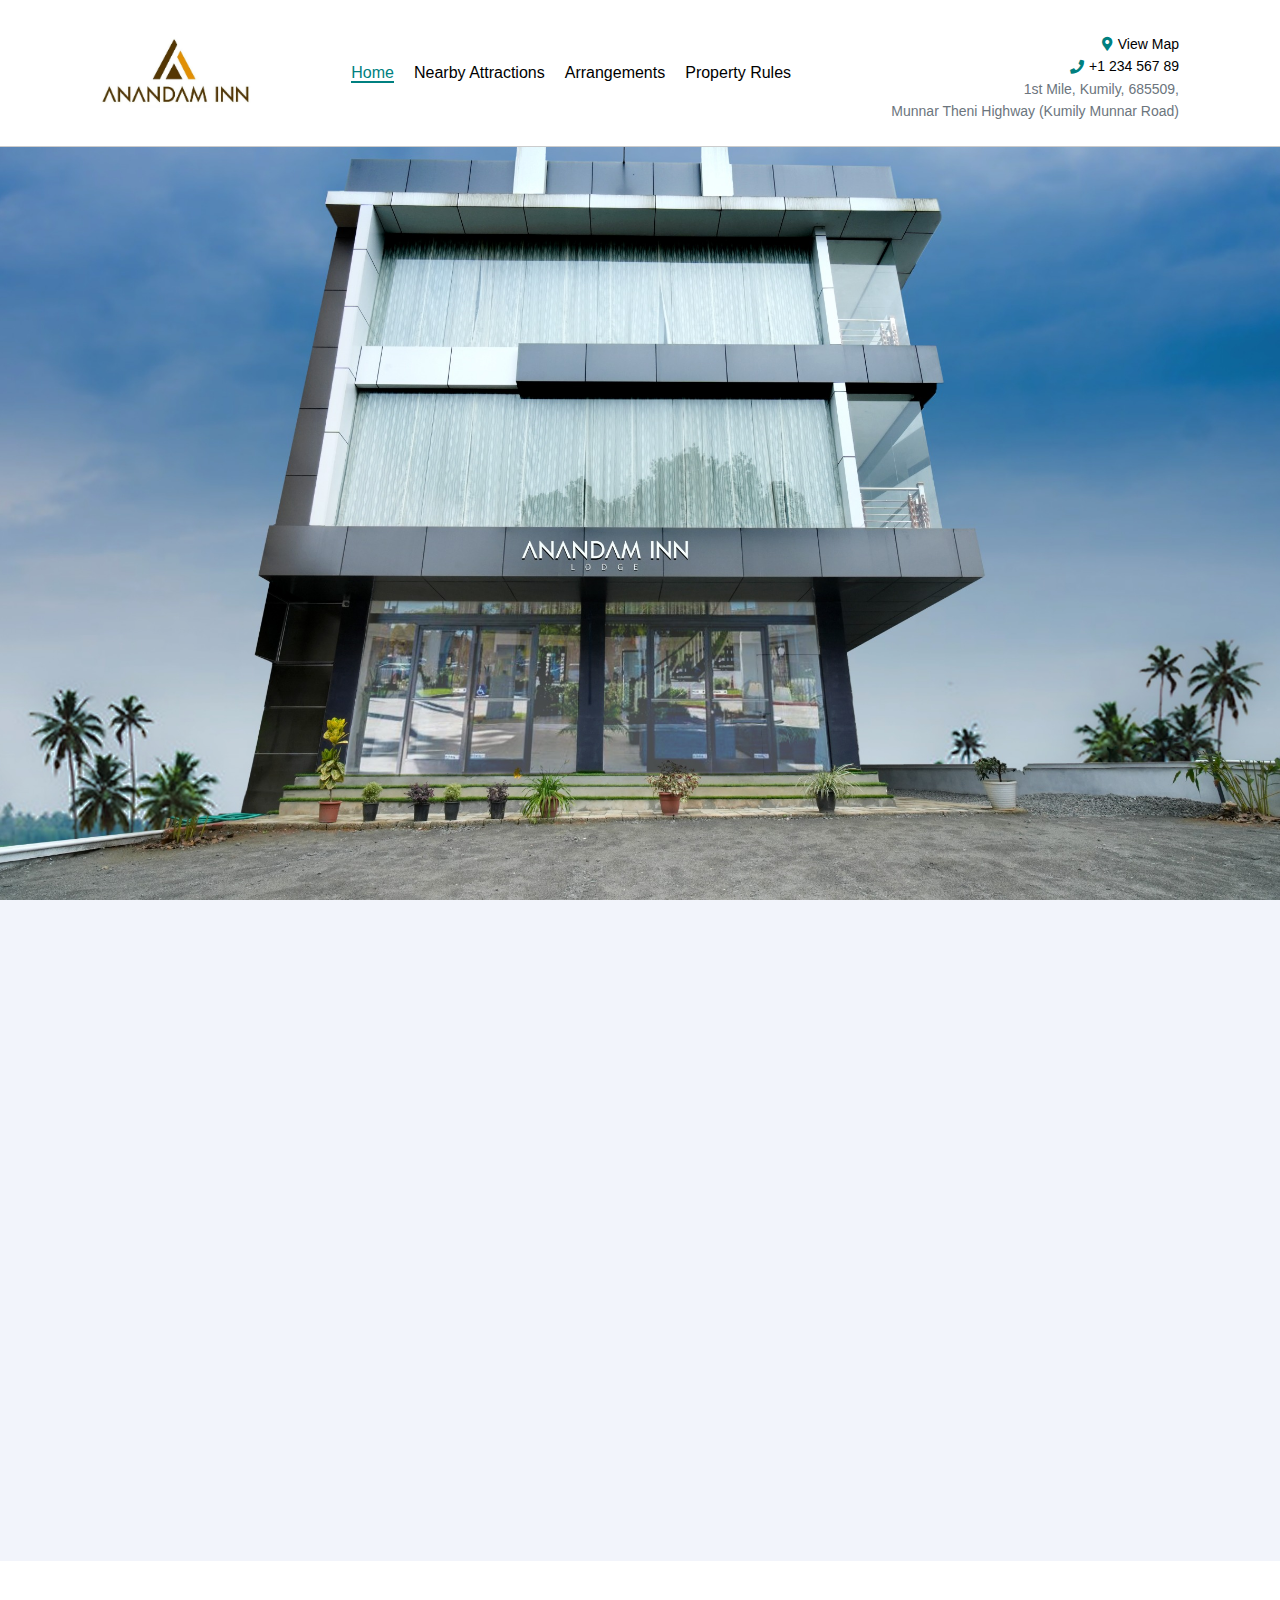
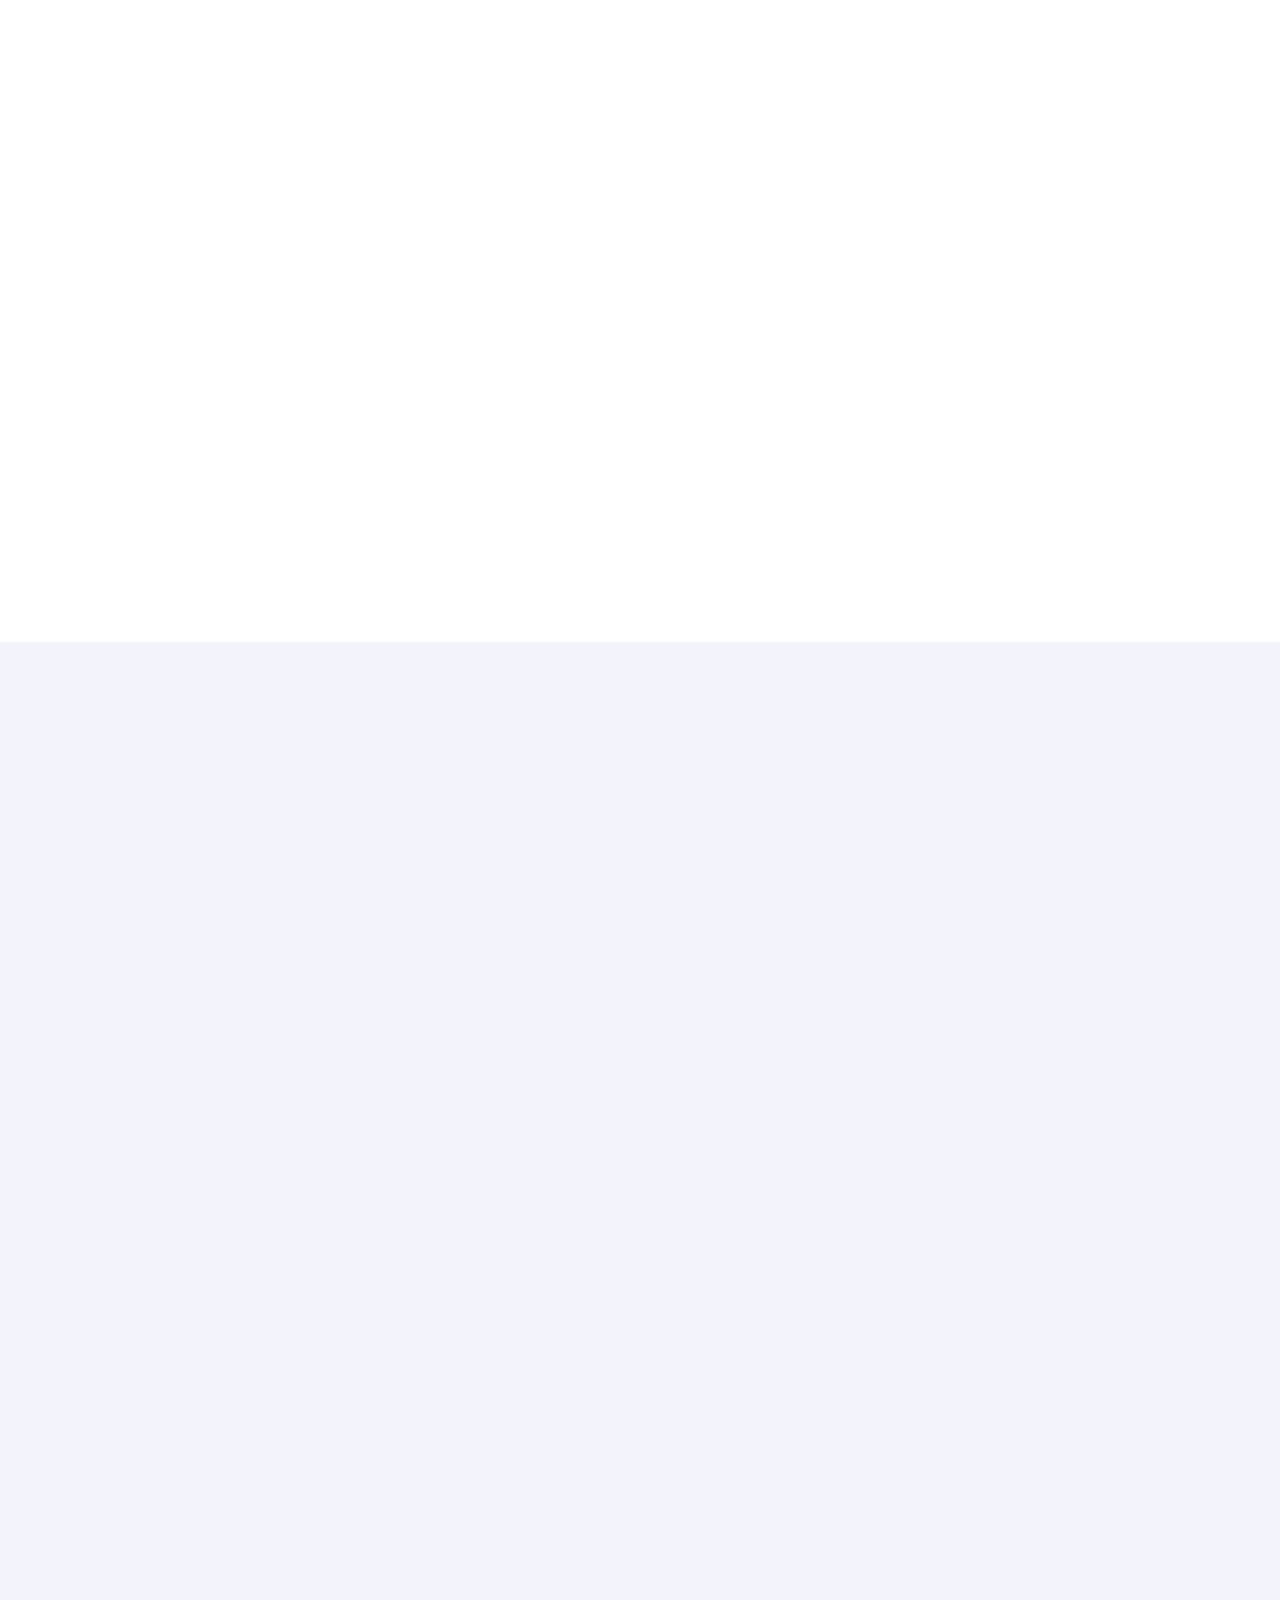
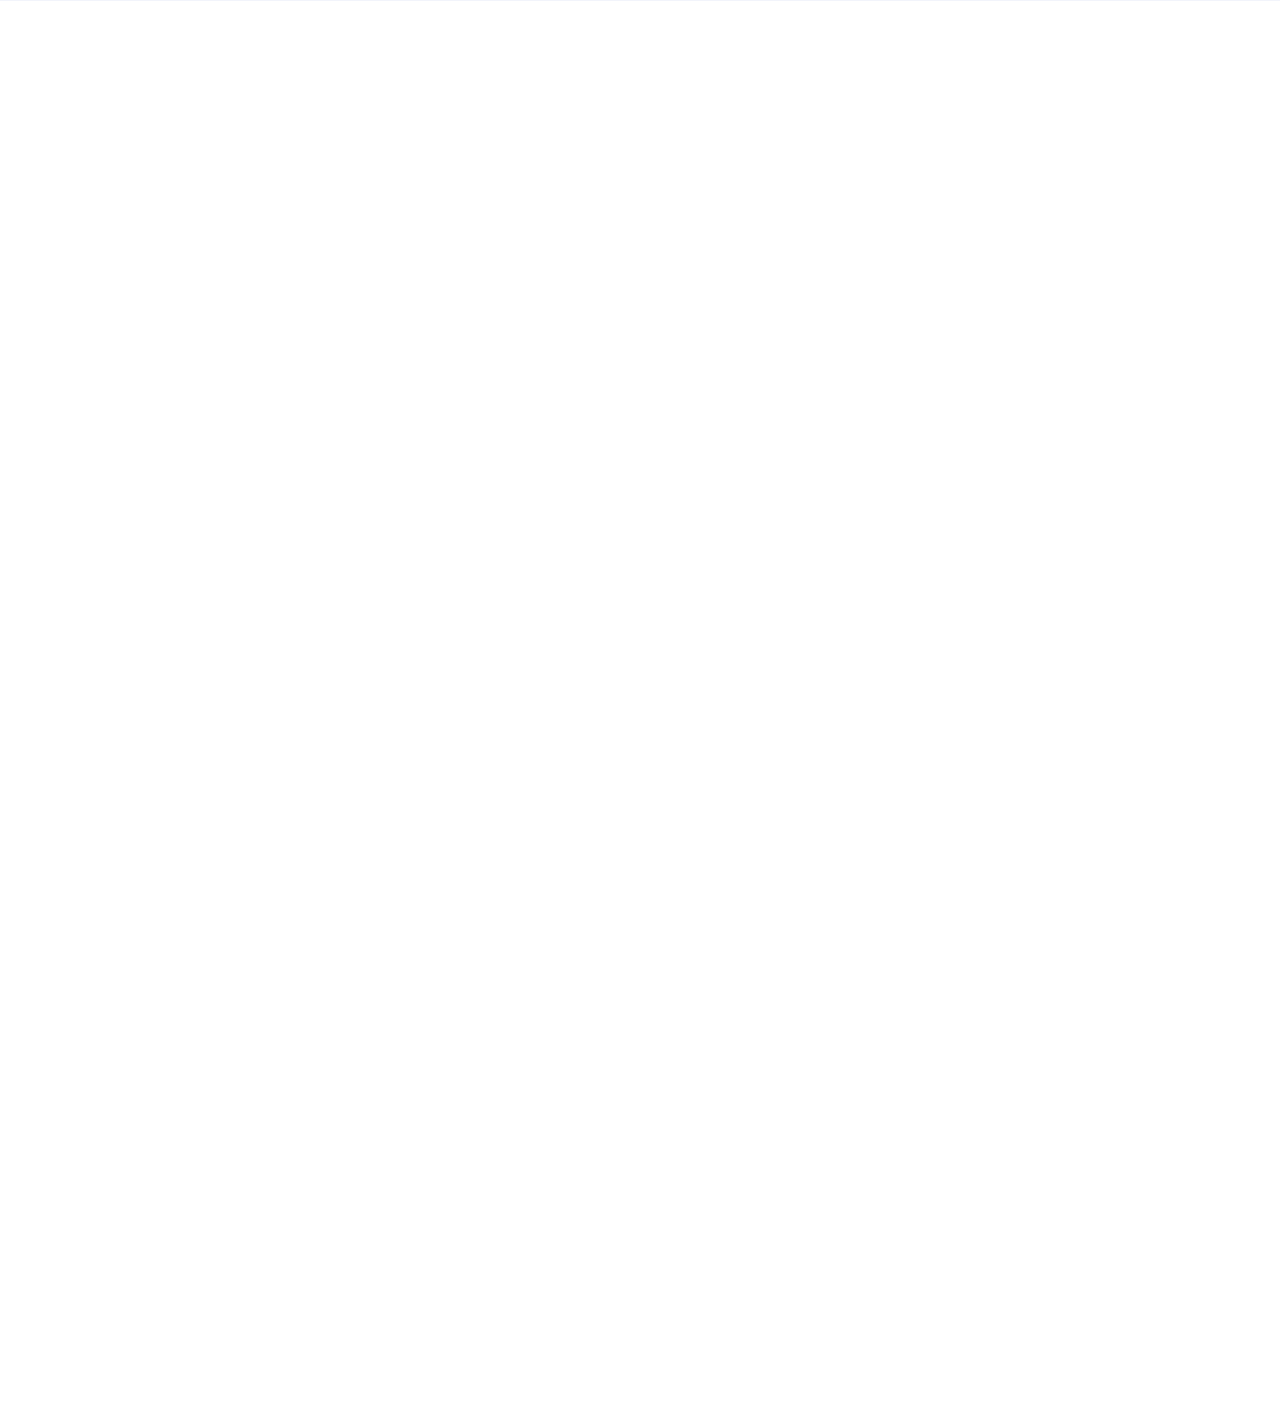
==== index.html @ c4347859 "elevemth commit_" ====
<!DOCTYPE HTML>
<html>

<head>
  <meta charset="utf-8">
  <meta http-equiv="X-UA-Compatible" content="IE=edge">
  <title>Anandham Inn</title>
  <meta name="viewport" content="width=device-width, initial-scale=1, shrink-to-fit=no">
  <meta name="description" content="" />
  <meta name="keywords" content="" />
  <meta name="author" content="" />
  <link rel="stylesheet" type="text/css"
    href="//fonts.googleapis.com/css?family=|Roboto+Sans:400,700|Playfair+Display:400,700">

  <link rel="stylesheet" href="css/bootstrap.min.css">
  <link rel="stylesheet" href="css/animate.css">
  <link rel="stylesheet" href="css/owl.carousel.min.css">
  <link rel="stylesheet" href="css/aos.css">
  <link rel="stylesheet" href="css/bootstrap-datepicker.css">
  <link rel="stylesheet" href="css/jquery.timepicker.css">
  <link rel="stylesheet" href="css/fancybox.min.css">

  <link rel="stylesheet" href="fonts/ionicons/css/ionicons.min.css">
  <link rel="stylesheet" href="fonts/fontawesome/css/font-awesome.min.css">

  <!-- Theme Style -->
  <link rel="stylesheet" href="css/style.css">
  <link rel="stylesheet" href="https://cdnjs.cloudflare.com/ajax/libs/font-awesome/5.15.4/css/all.min.css">
  <link rel="stylesheet" href="https://cdnjs.cloudflare.com/ajax/libs/font-awesome/5.15.4/css/all.min.css">

    <!-- Owl Carousel CSS -->
<link rel="stylesheet" href="https://cdnjs.cloudflare.com/ajax/libs/OwlCarousel2/2.3.4/owl.carousel.min.css">
<link rel="stylesheet" href="https://cdnjs.cloudflare.com/ajax/libs/OwlCarousel2/2.3.4/owl.theme.default.min.css">
<style>
  /* Fix overflow issues */
  body {
    margin: 0; /* Remove default body margin */
    padding: 0; /* Remove default body padding */
    overflow-x: hidden; /* Prevent horizontal scrolling */
  }

  /* Ensure no extra space on the right */
  * {
    box-sizing: border-box; /* Ensure all elements respect width and padding */
  }

  /* Optional: Debugging to check overflowing elements */
  .debug {
    outline: 1px solid red; /* Add borders to elements for debugging */
  }
</style>

</head>

<body>
  <header class="site-header">
    <div class="container">
      <div class="navbar">
        <!-- <div class="navbar-logo">
          <h1><span>ANANDHAM INN</span></h1>
        </div> -->
        <div class="navbar-logo">
          <img src="images/LOGO.jpeg" alt="Anandham Inn Logo" class="logo-img">
      </div>
      <style>
        .navbar-logo {
          display: flex;
          justify-content: center; /* Center the logo horizontally in the navbar */
          align-items: center; /* Center the logo vertically in the navbar */
      }
      
      .logo-img {
          width: 150px; /* Adjust width as needed */
          height: auto; /* Maintain aspect ratio */
      }
      


      
      </style>
        <input type="checkbox" id="menu-toggle" class="menu-toggle-checkbox" />
        <label for="menu-toggle" class="menu-toggle">☰</label>
        <ul class="navbar-links">
          <li class="active"><a href="index.html">Home</a></li>
          <li><a href="nearby_attractions.html">Nearby Attractions</a></li>
          <li ><a href="arrangements.html">Arrangements</a></li>
          <li><a href="rules.html">Property Rules</a></li>
        </ul>
        <div class="navbar-info">
          <a class="map-link" href="#"><i class="fa fa-map-marker-alt"></i> View Map</a>
          <a class="phone-link" href="tel:+123456789"><i class="fa fa-phone"></i> +1 234 567 89</a>
          <span class="address">1st Mile, Kumily, 685509,<br> Munnar Theni Highway (Kumily Munnar Road)</span>
        </div>
      </div>
    </div>
  </header>
  
  <style>
  /* Reset */
  body, html {
    margin: 0;
    padding: 0;
    font-family: 'Montserrat', sans-serif;
    width: 100%;
    height: 100%;
  }
  
  /* Header (Navbar) */
  .site-header {
    background-color: #fff;
    border-bottom: 1px solid #ccc;
    
    top: 0;
    z-index: 1000;
    padding: 15px 0;
    position: fixed;
    
  }
  
  .navbar {
    display: flex;
    justify-content: space-between;
    align-items: center;
    flex-wrap: wrap;
    gap: 20px;
  }
  
  .navbar-logo h1 {
    font-size: 24px;
    margin: 0;
  }
  
  .navbar-logo span {
    font-weight: bold;
  }
  
  .navbar-links {
    display: flex;
    flex-wrap: wrap;
    list-style: none;
    margin: 0;
    padding: 0;
    gap: 20px;
    transition: max-height 0.3s ease;
  }
  
  .navbar-links li {
    margin: 0;
  }
  
  .navbar-links li a {
    text-decoration: none;
    color: #000;
    font-size: 16px;
    transition: color 0.3s;
  }
  
  .navbar-links li a:hover,
  .navbar-links .active a {
    color: #008080;
    border-bottom: 2px solid #008080;
  }
  
  .navbar-info {
    display: flex;
    flex-direction: column;
    align-items: flex-end;
    text-align: right;
    margin-top: 10px;
    font-size: 14px;
  }
  
  .navbar-info .map-link,
  .navbar-info .phone-link {
    text-decoration: none;
    color: #000;
    display: flex;
    align-items: center;
  }
  
  .navbar-info .map-link i,
  .navbar-info .phone-link i {
    margin-right: 5px;
  }
  
  .navbar-info .map-link:hover,
  .navbar-info .phone-link:hover {
    text-decoration: underline;
  }
  
  /* Font Awesome Icon */
  .fa-map-marker-alt,
  .fa-phone {
    color: #008080;
  }
  
  /* Menu Toggle Checkbox */
  .menu-toggle-checkbox {
    display: none;
  }
  
  .menu-toggle {
    display: none;
    background: none;
    border: none;
    font-size: 24px;
    cursor: pointer;
  }
  
  @media (max-width: 768px) {
    .menu-toggle {
      display: block;
      position: absolute;
      right: 0; /* Remove any space from the right side */
      top: 15px; /* Adjust spacing from the top */
      margin: 0; /* Ensure no extra margin around the toggle */
      padding: 10px; /* Optional: Adjust padding for better touch area */
    }
  
    .navbar-links {
      max-height: 0;
      overflow: hidden;
      flex-direction: column;
      gap: 10px;
      position: absolute; /* Position the menu links */
      right: 0; /* Align the menu to the right edge */
      background-color: white; /* Optional: Add a background to the menu */
      z-index: 1000; /* Ensure the menu appears above other content */
     /* box-shadow: 0 2px 5px rgba(0, 0, 0, 0.2); */
    }
  
    .navbar-links.show {
      max-height: 300px; /* Adjust as needed */
      left: auto; /* Ensure it doesn't move to the left */
    }
  
    /* Show menu when checkbox is checked */
    .menu-toggle-checkbox:checked ~ .navbar-links {
      max-height: 300px; /* Allow the menu to expand */
      left: 0; /* Ensure the menu opens towards the left */
    }
  
    .navbar-links li a {
      font-size: 14px;
      text-align: left; /* Align menu items to the left */
      padding: 10px; /* Add padding for spacing */
    }
  
    .navbar-info {
      text-align: left;
      align-items: flex-start;
    }
  
    .navbar-info .map-link,
    .navbar-info .phone-link {
      font-size: 12px;
    }
  }
  
  
  /* Hero Section */
  .site-hero {
    position: relative;
    width: 100%;
  height: 900px;
    overflow: hidden;
  }
  
  .full-width-image {
    position: absolute;
    top: 0;
    left: 0;
    width: 100%;
    height: 100%;
    object-fit: cover;
    z-index: 0;
  }
  
  .site-hero-content {
    position: relative;
    z-index: 1;
    color: white;
    text-align: center;
    display: flex;
    flex-direction: column;
    align-items: center;
    justify-content: center;
    height: 100%;
  }
  
  .custom-caption {
    font-size: 18px;
    margin-bottom: 20px;
  }
  
  .heading {
    font-size: 86px;
    margin: 0;
  }
  </style>
  
  <!-- <section class="site-hero">
    <img src="images/home.jpeg" alt="Background" class="full-width-image">
  </section> -->
  <!-- <section class="site-hero">
    <img src="images/home1.JPG" alt="Background" class="full-width-image">
  </section> -->
  
  
  <section class="site-hero">
    <img src="images/home1.JPG" alt="Background" class="full-width-image">
</section>
<style>
  /* General styles for all screen sizes */
.site-hero {
  position: relative;
  width: 100%;
  height: 100vh; /* Default full-screen height for desktop */
  overflow: hidden; /* Prevent scrolling outside the container */
}

.full-width-image {
  width: 100%;
  height: 100%; /* Fill the container */
  object-fit: cover; /* Ensures the image fills the container without distortion */
}

/* Specific adjustments for mobile view */
@media (max-width: 768px) {
  .site-hero {
    height: auto; /* Adjust height automatically for mobile */
  }

  .full-width-image {
    width: 100%; /* Ensure full width */
    height: 750px; /* Maintain aspect ratio */
    object-fit: contain; /* Show the entire image without cropping */
  }
}

  
</style>

  <!-- END section -->

<style>
  .custom-padding {
    padding-top: 7rem !important;
  }
</style>

<section class="py-5 bg-light custom-padding">
  <div class="container">
    <div class="row align-items-center">
      <div class="col-md-12 col-lg-7 ml-auto order-lg-2 position-relative mb-5" data-aos="fade-up">
        <figure class="img-absolute">
          <img src="images/food-1.jpg" alt="Image" class="img-fluid">
        </figure>
        <img src="images/img_1.jpg" alt="Image" class="img-fluid rounded">
      </div>
      <div class="col-md-12 col-lg-4 order-lg-1" data-aos="fade-up">
        <h3 class="heading" style="font-size: 3.5rem; font-weight: bold;">Welcome!</h3>
        <p class="mb-4" style="font-size: .9rem;">to ANANDHAM INN, your home away from home. Escape to the ultimate retreat at ANANDHAM INN, where comfort meets convenience and hospitality reigns supreme! Nestled in the heart of Kumil Town. Located just off the Kumily Theni highway, our residence offers cozy accommodations, modern amenities, and friendly services. At ANANDHAM INN, we're passionate about crafting exceptional experiences that leave you feeling refreshed, renewed, and ready to take on the world! Join our family of happy guests and experience the difference!</p>
        <!-- <p><a href="#" class="btn btn-primary text-white py-2 mr-3">Learn More</a> <span class="mr-3 font-family-serif"><em>or</em></span> <a href="https://vimeo.com/channels/staffpicks/93951774"  data-fancybox class="text-uppercase letter-spacing-1">See video</a></p> -->
      </div>
    </div>
  </div>
</section>


  <!-- <section class="section">
    <div class="container">
      <div class="row justify-content-center text-center mb-5">
        <div class="col-md-7">
          <h2 class="heading" data-aos="fade-up">Rooms &amp; Suites</h2>
          <p data-aos="fade-up" data-aos-delay="100">Far far away, behind the word mountains, far from the countries
            Vokalia and Consonantia, there live the blind texts. Separated they live in Bookmarksgrove right at the
            coast of the Semantics, a large language ocean.</p>
        </div>
      </div>
      <div class="row">
        <div class="col-md-6 col-lg-4" data-aos="fade-up">
          <a href="#" class="room">
            <figure class="img-wrap">
              <img src="images/img_1.jpg" alt="Free website template" class="img-fluid mb-3">
            </figure>
            <div class="p-3 text-center room-info">
              <h2>Single Room</h2>
              <span class="text-uppercase letter-spacing-1">90$ / per night</span>
            </div>
          </a>
        </div>

        <div class="col-md-6 col-lg-4" data-aos="fade-up">
          <a href="#" class="room">
            <figure class="img-wrap">
              <img src="images/img_2.jpg" alt="Free website template" class="img-fluid mb-3">
            </figure>
            <div class="p-3 text-center room-info">
              <h2>Family Room</h2>
              <span class="text-uppercase letter-spacing-1">120$ / per night</span>
            </div>
          </a>
        </div>

        <div class="col-md-6 col-lg-4" data-aos="fade-up">
          <a href="#" class="room">
            <figure class="img-wrap">
              <img src="images/img_3.jpg" alt="Free website template" class="img-fluid mb-3">
            </figure>
            <div class="p-3 text-center room-info">
              <h2>Presidential Room</h2>
              <span class="text-uppercase letter-spacing-1">250$ / per night</span>
            </div>
          </a>
        </div>


      </div>
    </div>
  </section> -->
  <section class="section">
    <div class="container">
      <div class="row justify-content-center text-center mb-5">
        <div class="col-md-7">
          <h2 class="heading" data-aos="fade-up">Rooms</h2>
          <p data-aos="fade-up" data-aos-delay="100">Discover our collection of rooms that offer a perfect blend of comfort, style, and luxury. Whether you're looking for a relaxing retreat or a premium experience, we have something to suit every preference.</p>
        </div>
      </div>
      <div class="row">
        <ul class="list-unstyled col-12">
          <li class="mb-4" data-aos="fade-up">
            <div class="room d-flex align-items-center">
              <div class="room-info">
                <h3>Suite</h3>
               
              </div>
            </div>
          </li>
          <li class="mb-4" data-aos="fade-up">
            <div class="room d-flex align-items-center">
              <div class="room-info">
                <h3>Super Deluxe</h3>
              
              </div>
            </div>
          </li>
          <li class="mb-4" data-aos="fade-up">
            <div class="room d-flex align-items-center">
              <div class="room-info">
                <h3>Deluxe</h3>
               
              </div>
            </div>
          </li>
        </ul>
      </div>
    </div>
  </section>
  



  <section class="section slider-section bg-light">
   
    <div class="container">
      <div class="row justify-content-center text-center mb-5">
        <div class="col-md-7">
          <h2 class="heading" data-aos="fade-up">Discover Our Rooms</h2>
          <p data-aos="fade-up" data-aos-delay="100">Explore our luxurious accommodations through our gallery. Each room is meticulously designed to offer comfort and elegance, making your stay truly memorable.</p>
        </div>
      </div>
      <div class="row">
        <div class="col-md-12">
          <div class="home-slider major-caousel owl-carousel mb-5" data-aos="fade-up" data-aos-delay="200">
            <div class="slider-item">
              <a href="images/h1.JPG" data-fancybox="images" data-caption="Caption for this image"><img src="images/h1.JPG" alt="Image placeholder" class="img-fluid"></a>
            </div>
            <div class="slider-item">
              <a href="images/h2.JPG" data-fancybox="images" data-caption="Caption for this image"><img src="images/h2.JPG" alt="Image placeholder" class="img-fluid"></a>
            </div>
            <div class="slider-item">
              <a href="images/h3.JPG" data-fancybox="images" data-caption="Caption for this image"><img src="images/h3.JPG" alt="Image placeholder" class="img-fluid"></a>
            </div>
            <div class="slider-item">
              <a href="images/h4.JPG" data-fancybox="images" data-caption="Caption for this image"><img src="images/h4.JPG" alt="Image placeholder" class="img-fluid"></a>
            </div>
            <div class="slider-item">
              <a href="images/h5.JPG" data-fancybox="images" data-caption="Caption for this image"><img src="images/h5.JPG" alt="Image placeholder" class="img-fluid"></a>
            </div>
            <div class="slider-item">
              <a href="images/h6.JPG" data-fancybox="images" data-caption="Caption for this image"><img src="images/h6.JPG" alt="Image placeholder" class="img-fluid"></a>
            </div>
            <div class="slider-item">
              <a href="images/h7.JPG" data-fancybox="images" data-caption="Caption for this image"><img src="images/h7.JPG" alt="Image placeholder" class="img-fluid"></a>
            </div>
            <div class="slider-item">
              <a href="images/h8.JPG" data-fancybox="images" data-caption="Caption for this image"><img src="images/h8.JPG" alt="Image placeholder" class="img-fluid"></a>
            </div>
            <div class="slider-item">
              <a href="images/h9.JPG" data-fancybox="images" data-caption="Caption for this image"><img src="images/h9.JPG" alt="Image placeholder" class="img-fluid"></a>
            </div>
            <div class="slider-item">
              <a href="images/h10.JPG" data-fancybox="images" data-caption="Caption for this image"><img src="images/h10.JPG" alt="Image placeholder" class="img-fluid"></a>
            </div>
            <div class="slider-item">
              <a href="images/h11.JPG" data-fancybox="images" data-caption="Caption for this image"><img src="images/h11.JPG" alt="Image placeholder" class="img-fluid"></a>
            </div>
            <div class="slider-item">
              <a href="images/h12.JPG" data-fancybox="images" data-caption="Caption for this image"><img src="images/h12.JPG" alt="Image placeholder" class="img-fluid"></a>
            </div>
            <div class="slider-item">
              <a href="images/h13.JPG" data-fancybox="images" data-caption="Caption for this image"><img src="images/h13.JPG" alt="Image placeholder" class="img-fluid"></a>
            </div>
            <div class="slider-item">
              <a href="images/h14.jpeg" data-fancybox="images" data-caption="Caption for this image"><img src="images/h14.jpeg" alt="Image placeholder" class="img-fluid"></a>
            </div>
            <div class="slider-item">
              <a href="images/h15.jpeg" data-fancybox="images" data-caption="Caption for this image"><img src="images/h15.jpeg" alt="Image placeholder" class="img-fluid"></a>
            </div>
            <div class="slider-item">
              <a href="images/h16.jpeg" data-fancybox="images" data-caption="Caption for this image"><img src="images/h16
                " alt="Image placeholder" class="img-fluid"></a>
            </div>
          </div>
          <!-- END slider -->
        </div>
      </div>
    </div>
   
  </section>
<style>
  .slider-item img {
    width: 100%; /* Full width of the container */
    height: auto; /* Maintains aspect ratio */
    max-height: 500px; /* Limits the height to prevent excessively tall images */
    display: block; /* Ensures proper rendering */
    object-fit: cover; /* Ensures the image covers the area without distortion */
  }
  
</style>  

<section class="amenities" style="padding-top: 70px;" data-aos="fade-up">

  <h2 style="padding-bottom: 20px;" >Featured Amenities On-Site</h2>
  <div class="amenities-grid">
    <div>
      <span>🕒</span> 24 Hour Room Service
    </div>
    <div>
      <span>📶</span> Free Super Fast Wifi
    </div>
    <div>
      <span>❄️</span> AC/ Non AC Rooms
    </div>
    <div>
      <span>🚿</span> Hot/Cold Water in Bathrooms
    </div>
    <div>
      <span>📺</span> Smart TV
    </div>
    <div>
      <span>☕</span> Tea/Coffee Maker and Kettle At Request
    </div>
    <div>
      <span>🍳</span> Breakfast Available As Per Order
    </div>
    <div>
      <span>🛏️</span> Extra Bed Available at Request - Payable
    </div>
    <div>
      <span>💧</span> Bottled Water for Drinking
    </div>
  </div>
  

  <section class="hotel-info" style="padding-top: 80px;  padding-bottom: 100px;" data-aos="fade-up">
    <h2 style="padding-bottom: 20px;">Hotel Information</h2>
    
    <div class="hotel-info-grid" style="display: flex; gap: 20px; flex-wrap: wrap;">
      <div class="check-in" style="flex: 1;">
        <h5><span class="icon-small">🕒</span> Check-In:</h5>
        <p>1:00 PM</p>
      </div>
  
      <div class="check-out" style="flex: 1;">
        <h5><span class="icon-small">⏰</span> Check-Out:</h5>
        <p>12:00 PM</p>
      </div>
  
      <div class="pets" style="flex: 1;">
        <h5><span class="icon-small">🐾</span> Pets:</h5>
        <p>Not Allowed</p>
      </div>
  
      <div class="parking" style="flex: 1;">
        <h5><span class="icon-small">🚗</span> Parking:</h5>
        <p>Complimentary On Site Parking</p>
      </div>
    </div>
  </section>
  
  <style>
    .icon-small {
      font-size: 0.7em; /* Adjust the size as needed */
    }
  </style>
  
  
  

<style>
  
  body {
   
    line-height: 1.6;
  }
  
  h2 {
    font-size: 1.5rem;
    margin-bottom: 1rem;
  }
  
  .amenities {
    margin: 2rem 0;
  }
  
  .amenities-grid {
    display: grid;
    grid-template-columns: repeat(3, 1fr); /* Always three items in a row */
    gap: 1rem;
  }
  
  .amenities-grid div {
    display: flex;
    align-items: center;
    font-size: 1rem;
  }
  
  .amenities-grid div span {
    font-size: 1rem;
    margin-right: 0.5rem;
  }
  
  .see-more {
    display: inline-block;
    margin-top: 1rem;
    color: blue;
    text-decoration: underline;
    font-size: 1rem;
    cursor: pointer;
  }
  
  .see-more:hover {
    text-decoration: none;
    color: darkblue;
  }
  
</style>


<!-- <footer class="section footer-section" style="padding-left: 0;"> -->
  <footer class="section footer-section" style="padding-left: 0;" data-aos="fade-up">
  <div class="container">
    <div class="row mb-4">
      <div class="col-md-4 mb-5">
        <ul class="list-unstyled link">
          <li><a href="#">Home</a></li>
          <li><a href="#">Nearby Attractions</a></li>
          <li><a href="#">Arrangements</a></li>
          <li><a href="#">Property Rules</a></li>
        </ul>
      </div>
       
      <div class="col-md-4 mb-5 pr-md-5 contact-info">
        <p><span class="d-block"><span class="ion-ios-location h5 mr-3 text-primary"></span>Address:</span> <span> 1st Mile
          Kumily, 685509,
          <br> Munnar Theni Highway ( Kumily Munnar Road )</span></p>
        <p><span class="d-block"><span class="ion-ios-telephone h5 mr-3 text-primary"></span>Phone:</span> <span> (+1)
            435 3533</span></p>
        <p><span class="d-block"><span class="ion-ios-email h5 mr-3 text-primary"></span>Email:</span> <span>
            info@domain.com</span></p>
      </div>
      <div class="col-md-4 mb-5">
        <div class="social-icons">
          <a href="#" class="social-icon"><i class="fab fa-facebook"></i></a>
          <a href="#" class="social-icon"><i class="fab fa-twitter"></i></a>
          <a href="#" class="social-icon"><i class="fab fa-instagram"></i></a>
          <a href="#" class="social-icon"><i class="fab fa-linkedin"></i></a>
        </div>
      </div>
    </div>
    <div class="row pt-5">
      <div class="col-md-12 text-center"> <!-- Center alignment for all content -->
        <p style="text-align: center; padding-top: 0px; padding-bottom: 0px; margin-top: 0px; margin-bottom: 0px;"> <!-- Increased padding -->
          <!-- Link back to Colorlib can't be removed. Template is licensed under CC BY 3.0. -->
          Copyright &copy;
          <script>document.write(new Date().getFullYear());</script> All rights reserved | This template is made with <i
            class="icon-heart-o" aria-hidden="true"></i> by <a href="https://colorlib.com" target="_blank">Cognetz</a>
          <!-- Link back to Colorlib can't be removed. Template is licensed under CC BY 3.0. -->
        </p>
      </div>
    </div>
    
  </div>
</footer>

<style>
  .social-icons {
    display: flex;
    justify-content: center; /* Center icons */
    margin-top: 10px;
  }
  
  .social-icon {
    text-decoration: none;
    color: #000; /* Default color */
    font-size: 24px; /* Adjust size as needed */
    margin-right: 15px; /* Add more space between icons */
    transition: color 0.3s; /* Smooth color transition */
  }
  
  .social-icon:hover {
    color: #008080; /* Hover color */
  }
</style>



  <script src="js/jquery-3.3.1.min.js"></script>
  <script src="js/jquery-migrate-3.0.1.min.js"></script>
  <script src="js/popper.min.js"></script>
  <script src="js/bootstrap.min.js"></script>
  <script src="js/owl.carousel.min.js"></script>
  <script src="js/jquery.stellar.min.js"></script>
  <script src="js/jquery.fancybox.min.js"></script>


  <script src="js/aos.js"></script>

  <script src="js/bootstrap-datepicker.js"></script>
  <script src="js/jquery.timepicker.min.js"></script>



  <script src="js/main.js"></script>

  
<!-- Owl Carousel JS -->
<script src="https://cdnjs.cloudflare.com/ajax/libs/OwlCarousel2/2.3.4/owl.carousel.min.js"></script>

<script>
  $(document).ready(function(){
    $('.home-slider').owlCarousel({
      loop: true, // Loops back to the start after the last slide
      margin: 10,
      nav: true, // Display navigation arrows
      autoplay: true, // Enables auto play
      autoplayTimeout: 3000, // Change slide every 3 seconds
      autoplayHoverPause: true, // Pause on hover
      items: 1 // Number of items to show at once
    });
  });
</script>
</body>

</html>
---- css/style.css ----
body {
  background: #fff;
  font-family: "Roboto", arial, sans-serif;
  font-weight: 200;
  font-size: 16px;
  line-height: 1.8;
  color: #6c757d;
  position: relative; }

::-moz-selection {
  color: #fff;
  background: #ffba5a; }

::selection {
  color: #fff;
  background: #ffba5a; }

a {
  -webkit-transition: .3s all ease;
  -o-transition: .3s all ease;
  transition: .3s all ease;
  text-decoration: none; }
  a:hover {
    text-decoration: none; }

h1, h2, h3, h4, h5 {
  color: #000;
  font-family: "Playfair Display", times, serif; }

.font-family-serif {
  font-family: "Playfair Display", times, serif; }

.font-family-sans-serif {
  font-family: "Roboto", arial, sans-serif; }

.bg-light {
  background: #f2f4fb !important; }

.container-fluid {
  max-width: 1600px; }

.btn {
  padding-left: 30px;
  padding-right: 30px;
  padding-top: 10px;
  padding-bottom: 10px;
  border-radius: 50px; }
  .btn.btn-outline-white {
    border: 2px solid #fff; }
    .btn.btn-outline-white:hover {
      border: 2px solid transparent;
      background: #000;
      color: #fff; }
  .btn.btn-outline-white-primary {
    border: 2px solid #fff; }
    .btn.btn-outline-white-primary:hover {
      border: 2px solid transparent;
      background: #ffba5a;
      color: #fff; }
  .btn.uppercase {
    text-transform: uppercase;
    font-size: 14px;
    letter-spacing: .2em; }

.btn, .form-control {
  outline: none;
  -webkit-box-shadow: none !important;
  box-shadow: none !important; }
  .btn:focus, .btn:active, .form-control:focus, .form-control:active {
    outline: none; }

.form-control {
  -webkit-box-shadow: none !important;
  box-shadow: none !important;
  height: 50px;
  border-width: 2px; }
  .form-control:active, .form-control:focus {
    border-color: #ffba5a; }

textarea.form-control {
  height: inherit; }

.site-header {
  position: fixed;
  top: 0;
  width: 100%;
  padding: 60px 0;
  z-index: 2;
  -webkit-transition: .3s all ease-in-out;
  -o-transition: .3s all ease-in-out;
  transition: .3s all ease-in-out; }
  .site-header.scrolled {
    padding: 20px 0;
    background: #fff;
    -webkit-box-shadow: 0 5px 20px -5px rgba(0, 0, 0, 0.1);
    box-shadow: 0 5px 20px -5px rgba(0, 0, 0, 0.1); }
    .site-header.scrolled .site-menu-toggle {
      top: 10px;
      position: relative; }
      .site-header.scrolled .site-menu-toggle span {
        background: #000; }
    .site-header.scrolled .site-logo {
      position: relative;
      z-index: 100; }
      .site-header.scrolled .site-logo a {
        color: #000; }

.menu-open {
  position: relative; }
  .menu-open .site-header {
    position: fixed; }
  .menu-open .site-logo {
    position: relative;
    z-index: 100; }
    .menu-open .site-logo a {
      color: #000; }
  .menu-open .site-navbar {
    border: 10px solid #f8f9fa; }

.site-logo {
  padding-left: 40px; }
  .site-logo a {
    font-size: 30px;
    color: #fff;
    font-weight: bold;
    line-height: 1;
    font-family: "Playfair Display", times, serif; }
    @media (max-width: 991.98px) {
      .site-logo a {
        font-size: 27px; } }

.site-navbar {
  position: fixed;
  display: none;
  top: 0;
  left: 0;
  right: 0;
  bottom: 0;
  z-index: 99;
  border: 20px solid transparent;
  background: #fff;
  min-height: 300px;
  overflow-y: scroll; }
  .site-navbar nav {
    text-align: left; }
    .site-navbar nav .menu {
      font-family: "Playfair Display", times, serif; }
      .site-navbar nav .menu li a {
        color: #000;
        font-size: 40px;
        padding: 5px 10px;
        position: relative; }
        .site-navbar nav .menu li a:hover:before {
          width: 100%; }
      .site-navbar nav .menu li.active a {
        color: #ffba5a; }
        .site-navbar nav .menu li.active a:before {
          width: 100%; }
  .site-navbar .extra-info a {
    color: #000; }
  .site-navbar .extra-info ul li a {
    color: #000; }
  .site-navbar .extra-info h3 {
    font-family: "Roboto", arial, sans-serif;
    text-transform: uppercase;
    font-size: 13px;
    letter-spacing: .2em;
    color: #adb5bd;
    margin-bottom: 30px; }
  .site-navbar .extra-info p {
    color: #212529; }

.full-height {
  height: 100vh;
  min-height: 700px; }

.site-hero {
  background-size: cover;
  height: 100vh;
  min-height: 700px;
  width: 100%;
  position: relative; }
  .site-hero .heading {
    font-family: "Playfair Display", times, serif;
    font-weight: bold; }
  .site-hero .scroll-down {
    position: absolute;
    bottom: 20px;
    left: 50%;
    -webkit-transform: translateX(-50%);
    -ms-transform: translateX(-50%);
    transform: translateX(-50%);
    color: #fff; }
  .site-hero.overlay:before {
    background: rgba(0, 0, 0, 0.45);
    content: "";
    position: absolute;
    height: 100vh;
    min-height: 700px;
    top: 0;
    left: 0;
    bottom: 0;
    right: 0; }
  .site-hero.inner-page {
    height: 50vh;
    min-height: 700px; }
    .site-hero.inner-page.overlay:before {
      height: 50vh;
      min-height: 700px; }

.site-hero-inner {
  height: 100vh;
  min-height: 700px; }
  .site-hero-inner .heading {
    font-size: 80px;
    font-family: "Playfair Display", times, serif;
    color: #fff;
    line-height: 1;
    font-weight: bold; }
    @media (max-width: 991.98px) {
      .site-hero-inner .heading {
        font-size: 40px; } }
  .site-hero-inner .sub-heading {
    font-size: 30px;
    font-weight: 200;
    color: #fff;
    line-height: 1.5; }
    @media (max-width: 991.98px) {
      .site-hero-inner .sub-heading {
        font-size: 18px; } }

.inner-page .site-hero-inner {
  height: 50vh;
  min-height: 700px; }

.page-inside .site-hero-inner, .page-inside {
  height: 70vh;
  min-height: 500px; }

.page-inside.overlay:before {
  height: 70vh;
  min-height: 500px; }

.menu-open .site-menu-toggle span {
  background: #000; }

.site-menu-toggle {
  top: 0;
  float: right;
  width: 40px;
  height: 45px;
  position: relative;
  margin: 0px auto;
  z-index: 200;
  -webkit-transform: rotate(0deg);
  -moz-transform: rotate(0deg);
  -o-transform: rotate(0deg);
  -ms-transform: rotate(0deg);
  transform: rotate(0deg);
  -webkit-transition: .5s ease-in-out;
  -moz-transition: .5s ease-in-out;
  -o-transition: .5s ease-in-out;
  transition: .5s ease-in-out;
  cursor: pointer;
  margin-right: 40px; }
  .site-menu-toggle span {
    display: block;
    position: absolute;
    height: 2px;
    width: 100%;
    background: #fff;
    border-radius: 9px;
    opacity: 1;
    left: 0;
    -webkit-transform: rotate(0deg);
    -moz-transform: rotate(0deg);
    -o-transform: rotate(0deg);
    -ms-transform: rotate(0deg);
    transform: rotate(0deg);
    -webkit-transition: .25s ease-in-out;
    -moz-transition: .25s ease-in-out;
    -o-transition: .25s ease-in-out;
    transition: .25s ease-in-out; }
  .site-menu-toggle span:nth-child(1) {
    top: 0px; }
  .site-menu-toggle span:nth-child(2) {
    top: 10px; }
  .site-menu-toggle span:nth-child(3) {
    top: 20px; }
  .site-menu-toggle.open span:nth-child(1) {
    top: 13px;
    -webkit-transform: rotate(135deg);
    -moz-transform: rotate(135deg);
    -o-transform: rotate(135deg);
    -ms-transform: rotate(135deg);
    transform: rotate(135deg); }
  .site-menu-toggle.open span:nth-child(2) {
    opacity: 0;
    left: -60px; }
  .site-menu-toggle.open span:nth-child(3) {
    top: 13px;
    -webkit-transform: rotate(-135deg);
    -moz-transform: rotate(-135deg);
    -o-transform: rotate(-135deg);
    -ms-transform: rotate(-135deg);
    transform: rotate(-135deg); }

.section {
  padding: 7em 0; }
  @media (max-width: 991.98px) {
    .section {
      padding: 3em 0; } }

@media (max-width: 991.98px) {
  .lead {
    font-size: 16px; } }

.visit-section .heading {
  font-size: 15px;
  text-transform: uppercase;
  font-family: "Roboto", arial, sans-serif;
  color: #b3b3b3;
  letter-spacing: .2em;
  margin-bottom: 30px; }

.visit-section .visit a {
  color: #000; }
  .visit-section .visit a:hover {
    color: #ffba5a; }

.visit-section .visit img {
  -webkit-box-shadow: 0 2px 3px 0 rgba(0, 0, 0, 0.2);
  box-shadow: 0 2px 3px 0 rgba(0, 0, 0, 0.2);
  margin-bottom: 15px; }

.visit-section .visit h3 {
  font-size: 20px;
  margin-bottom: 0; }

.visit-section .reviews-star span {
  font-size: 18px;
  color: #ffba5a; }

.visit-section .reviews-count {
  color: #adb5bd;
  font-style: italic; }

.heading-serif, .heading, .testimonial-section .heading, .slider-section .heading, .blog-post-entry .heading {
  font-size: 60px;
  font-family: "Playfair Display", times, serif;
  font-weight: 700; }
  @media (max-width: 991.98px) {
    .heading-serif, .heading, .testimonial-section .heading, .slider-section .heading, .blog-post-entry .heading {
      font-size: 40px; } }

.bg-pattern {
  background: #e9ecef url("../img/round.png"); }

.slider-section {
  position: relative; }

.blog-post-entry {
  position: relative; }

.half .image, .half .text {
  width: 50%; }
  @media (max-width: 991.98px) {
    .half .image, .half .text {
      width: 100%; } }

.half .image {
  background-size: cover;
  background-position: center center; }
  @media (max-width: 991.98px) {
    .half .image {
      height: 300px; } }

.half .text {
  padding: 100px 7%; }
  @media (max-width: 991.98px) {
    .half .text {
      padding-top: 50px;
      padding-bottom: 50px; } }
  .half .text h2 {
    font-size: 70px; }
    @media (max-width: 991.98px) {
      .half .text h2 {
        font-size: 40px; } }

.testimonial blockquote {
  padding: 0; }

.testimonial .author-image img {
  width: 70px; }

.post .media-custom {
  background: #fff;
  -webkit-transition: .3s all ease;
  -o-transition: .3s all ease;
  transition: .3s all ease;
  -webkit-box-shadow: 0 2px 5px -2px rgba(0, 0, 0, 0.1);
  box-shadow: 0 2px 5px -2px rgba(0, 0, 0, 0.1); }
  .post .media-custom:hover, .post .media-custom:focus {
    -webkit-box-shadow: 0 10px 30px -10px rgba(0, 0, 0, 0.1);
    box-shadow: 0 10px 30px -10px rgba(0, 0, 0, 0.1); }
  .post .media-custom a {
    color: #000; }
    .post .media-custom a:hover {
      color: #ffba5a; }
  .post .media-custom .media-body {
    padding: 10px 30px; }
  .post .media-custom h2 {
    font-size: 26px; }

.media-custom .meta-post {
  color: #adb5bd;
  text-transform: uppercase;
  letter-spacing: .2em;
  font-size: 14px; }

.owl-carousel .owl-item {
  opacity: .4; }
  .owl-carousel .owl-item.active {
    opacity: 1; }

.owl-carousel .owl-nav {
  position: absolute;
  top: 50%;
  width: 100%; }
  .owl-carousel .owl-nav .owl-prev,
  .owl-carousel .owl-nav .owl-next {
    position: absolute;
    -webkit-transform: translateY(-50%);
    -ms-transform: translateY(-50%);
    transform: translateY(-50%);
    margin-top: -10px; }
    .owl-carousel .owl-nav .owl-prev:hover, .owl-carousel .owl-nav .owl-prev:focus, .owl-carousel .owl-nav .owl-prev:active,
    .owl-carousel .owl-nav .owl-next:hover,
    .owl-carousel .owl-nav .owl-next:focus,
    .owl-carousel .owl-nav .owl-next:active {
      outline: none; }
    .owl-carousel .owl-nav .owl-prev span:before,
    .owl-carousel .owl-nav .owl-next span:before {
      font-size: 40px; }
  .owl-carousel .owl-nav .owl-prev {
    left: 30px !important; }
  .owl-carousel .owl-nav .owl-next {
    right: 30px !important; }

.owl-carousel .owl-dots {
  text-align: center; }
  .owl-carousel .owl-dots .owl-dot {
    border-width: 2px !important;
    width: 10px;
    height: 10px;
    margin: 5px;
    border-radius: 50%; }

.owl-carousel.home-slider {
  z-index: 1;
  position: relative; }
  .owl-carousel.home-slider .owl-nav {
    opacity: 0;
    visibility: hidden;
    -webkit-transition: .3s all ease;
    -o-transition: .3s all ease;
    transition: .3s all ease; }
    .owl-carousel.home-slider .owl-nav button {
      color: #fff; }
  .owl-carousel.home-slider:focus .owl-nav, .owl-carousel.home-slider:hover .owl-nav {
    opacity: 1;
    visibility: visible; }
  .owl-carousel.home-slider .slider-item {
    background-size: cover;
    background-repeat: no-repeat;
    background-position: center center;
    height: calc(100vh - 117px);
    min-height: 700px;
    position: relative; }
    .owl-carousel.home-slider .slider-item .slider-text {
      color: #fff;
      height: calc(100vh - 117px);
      min-height: 700px; }
      .owl-carousel.home-slider .slider-item .slider-text h1 {
        font-size: 40px;
        color: #fff;
        line-height: 1.2;
        font-weight: 800 !important;
        text-transform: uppercase; }
        @media (max-width: 991.98px) {
          .owl-carousel.home-slider .slider-item .slider-text h1 {
            font-size: 40px; } }
      .owl-carousel.home-slider .slider-item .slider-text p {
        font-size: 20px;
        line-height: 1.5;
        font-weight: 300;
        color: white; }
    .owl-carousel.home-slider .slider-item.dark .child-name {
      color: #000; }
    .owl-carousel.home-slider .slider-item.dark h1 {
      color: #000; }
    .owl-carousel.home-slider .slider-item.dark p {
      color: #000; }
  .owl-carousel.home-slider .owl-dots {
    position: absolute;
    bottom: 100px;
    width: 100%; }
    .owl-carousel.home-slider .owl-dots .owl-dot {
      width: 10px;
      height: 10px;
      margin: 5px;
      border-radius: 50%;
      border: 2px solid transparent;
      outline: none !important;
      position: relative;
      -webkit-transition: .3s all ease;
      -o-transition: .3s all ease;
      transition: .3s all ease;
      background: #fff; }
      .owl-carousel.home-slider .owl-dots .owl-dot.active {
        border: 2px solid white;
        background: none; }

.owl-carousel.major-caousel .owl-stage-outer {
  padding-top: 0 !important;
  padding-bottom: 0 !important; }

.owl-carousel.major-caousel .owl-stage-outer {
  padding-top: 30px;
  padding-bottom: 30px; }

.owl-carousel.major-caousel .slider-item {
  height: inherit;
  min-height: inherit; }
  .owl-carousel.major-caousel .slider-item img {
    margin-bottom: 0; }

.owl-carousel.major-caousel .owl-nav {
  opacity: 1;
  visibility: visible; }
  .owl-carousel.major-caousel .owl-nav .owl-prev, .owl-carousel.major-caousel .owl-nav .owl-next {
    -webkit-transition: .3s all ease;
    -o-transition: .3s all ease;
    transition: .3s all ease;
    color: #495057; }
    .owl-carousel.major-caousel .owl-nav .owl-prev:hover, .owl-carousel.major-caousel .owl-nav .owl-prev:focus, .owl-carousel.major-caousel .owl-nav .owl-next:hover, .owl-carousel.major-caousel .owl-nav .owl-next:focus {
      color: #6c757d;
      outline: none; }
    .owl-carousel.major-caousel .owl-nav .owl-prev.disabled, .owl-carousel.major-caousel .owl-nav .owl-next.disabled {
      color: #dee2e6; }
  .owl-carousel.major-caousel .owl-nav .owl-prev {
    left: -60px !important; }
  .owl-carousel.major-caousel .owl-nav .owl-next {
    right: -60px !important; }

.owl-carousel.major-caousel .owl-dots {
  bottom: 50px !important; }
  @media (max-width: 991.98px) {
    .owl-carousel.major-caousel .owl-dots {
      bottom: 10px !important; } }

.owl-carousel.js-carousel-2 .slider-item {
  padding: 0 20px;
  text-align: center; }

.owl-carousel.js-carousel-2 .owl-nav {
  position: absolute;
  top: 50%;
  width: 100%;
  z-index: 299; }
  .owl-carousel.js-carousel-2 .owl-nav .owl-prev,
  .owl-carousel.js-carousel-2 .owl-nav .owl-next {
    position: absolute;
    -webkit-transform: translateY(-50%);
    -ms-transform: translateY(-50%);
    transform: translateY(-50%);
    margin-top: -10px; }
    .owl-carousel.js-carousel-2 .owl-nav .owl-prev:hover, .owl-carousel.js-carousel-2 .owl-nav .owl-prev:focus, .owl-carousel.js-carousel-2 .owl-nav .owl-prev:active,
    .owl-carousel.js-carousel-2 .owl-nav .owl-next:hover,
    .owl-carousel.js-carousel-2 .owl-nav .owl-next:focus,
    .owl-carousel.js-carousel-2 .owl-nav .owl-next:active {
      outline: none; }
    .owl-carousel.js-carousel-2 .owl-nav .owl-prev span:before,
    .owl-carousel.js-carousel-2 .owl-nav .owl-next span:before {
      font-size: 40px; }
  .owl-carousel.js-carousel-2 .owl-nav .owl-prev {
    left: -30px !important; }
  .owl-carousel.js-carousel-2 .owl-nav .owl-next {
    right: -30px !important; }

.owl-carousel.js-carousel-2 .owl-dots .owl-dot {
  display: inline-block;
  border: none; }
  .owl-carousel.js-carousel-2 .owl-dots .owl-dot > span {
    width: 8px;
    height: 8px;
    border-radius: 50%;
    background: #e9ecef;
    display: inline-block; }
  .owl-carousel.js-carousel-2 .owl-dots .owl-dot.active > span {
    background: #ffba5a; }
  .owl-carousel.js-carousel-2 .owl-dots .owl-dot:active, .owl-carousel.js-carousel-2 .owl-dots .owl-dot:focus, .owl-carousel.js-carousel-2 .owl-dots .owl-dot:hover {
    outline: none; }

.owl-custom-nav {
  float: right;
  position: relative;
  z-index: 10; }
  .owl-custom-nav .owl-custom-prev,
  .owl-custom-nav .owl-custom-next {
    padding: 10px;
    font-size: 30px;
    background: #ccc;
    line-height: 0;
    width: 60px;
    text-align: center;
    display: inline-block; }

.footer-section {
  background: #1a1a1a;
  color: #fff; }
  .footer-section a {
    color: rgba(255, 255, 255, 0.7); }
    .footer-section a:hover {
      color: #fff; }
  .footer-section p {
    color: rgba(255, 255, 255, 0.5); }
  .footer-section .bordertop {
    border-top: 1px solid rgba(255, 255, 255, 0.1);
    padding-top: 20px; }
  .footer-section .contact-info span.d-block {
    font-style: italic;
    color: #fff; }
  .footer-section .social a {
    font-size: 18px;
    padding: 10px; }
  .footer-section .link li {
    margin-bottom: 10px; }

.footer-newsletter .form-group {
  position: relative; }

.footer-newsletter .form-control {
  background: none;
  border: none;
  border-bottom: 1px solid rgba(255, 255, 255, 0.2);
  border-radius: 0;
  color: #fff; }
  .footer-newsletter .form-control::-webkit-input-placeholder {
    /* Chrome/Opera/Safari */
    color: rgba(255, 255, 255, 0.2);
    font-style: italic; }
  .footer-newsletter .form-control::-moz-placeholder {
    /* Firefox 19+ */
    color: rgba(255, 255, 255, 0.2);
    font-style: italic; }
  .footer-newsletter .form-control:-ms-input-placeholder {
    /* IE 10+ */
    color: rgba(255, 255, 255, 0.2);
    font-style: italic; }
  .footer-newsletter .form-control:-moz-placeholder {
    /* Firefox 18- */
    color: rgba(255, 255, 255, 0.2);
    font-style: italic; }
  .footer-newsletter .form-control:active, .footer-newsletter .form-control:focus {
    border-bottom: 1px solid white; }

.footer-newsletter button[type="submit"] {
  background: none;
  color: #fff;
  position: absolute;
  top: 0;
  right: 0; }

.side-box, .sidebar-search {
  padding: 30px;
  background: #fff;
  -webkit-box-shadow: 0 1px 2px 0 rgba(0, 0, 0, 0.1);
  box-shadow: 0 1px 2px 0 rgba(0, 0, 0, 0.1);
  margin-bottom: 30px; }
  .side-box .heading, .sidebar-search .heading {
    font-size: 18px;
    margin-bottom: 30px;
    font-family: "Roboto", arial, sans-serif; }

.post-list li {
  margin-bottom: 20px; }
  .post-list li a > div {
    margin-top: -10px; }
  .post-list li a .meta {
    font-size: 13px;
    color: #adb5bd; }
  .post-list li a .image {
    width: 150px; }
  .post-list li a h3 {
    font-size: 16px; }
  .post-list li:last-child {
    margin-bottom: 0; }

.sidebar-search .form-group {
  position: relative;
  margin-bottom: 0; }

.sidebar-search .icon-search {
  position: absolute;
  top: 50%;
  left: 15px;
  -webkit-transform: translateY(-50%);
  -ms-transform: translateY(-50%);
  transform: translateY(-50%); }

.sidebar-search .search-input {
  border-color: #dee2e6;
  padding-left: 40px;
  border-radius: 0px; }
  .sidebar-search .search-input:focus, .sidebar-search .search-input:active {
    border-color: #343a40; }

.contact-section .contact-info p {
  font-family: "Playfair Display", times, serif;
  font-size: 30px;
  margin-bottom: 30px; }
  .contact-section .contact-info p .d-block {
    font-size: 14px;
    letter-spacing: .2em;
    font-weight: bold;
    font-family: "Roboto", arial, sans-serif;
    text-transform: uppercase; }

.post-categories li {
  display: block; }
  .post-categories li a {
    display: block;
    position: relative;
    padding-bottom: 10px;
    margin-bottom: 10px;
    border-bottom: 1px solid #e9ecef; }
    .post-categories li a .count {
      position: absolute;
      top: 0;
      right: 0;
      color: #6c757d; }

.custom-pagination .page-item .page-link {
  text-align: center;
  border: none;
  background: none;
  border-radius: 50% !important;
  width: 50px;
  height: 50px;
  padding: 0;
  line-height: 50px;
  margin-right: 10px;
  margin-bottom: 10px; }

.custom-pagination .page-item.active .page-link {
  background: #ffba5a;
  -webkit-box-shadow: 0 2px 7px 0 rgba(0, 0, 0, 0.2);
  box-shadow: 0 2px 7px 0 rgba(0, 0, 0, 0.2); }

.line-height-1-2 {
  line-height: 1.2; }

/* Mouse Animation */
.mouse {
  width: 100px;
  display: inline-block;
  position: absolute;
  left: 50%;
  bottom: 140px;
  z-index: 1;
  -webkit-transform: translateX(-25%);
  -ms-transform: translateX(-25%);
  transform: translateX(-25%); }

.mouse-icon {
  width: 25px;
  height: 45px;
  border: 2px solid white;
  border-radius: 15px;
  cursor: pointer;
  position: relative;
  text-align: center; }

.mouse-wheel {
  height: 6px;
  margin: 2px auto 0;
  display: block;
  width: 3px;
  background-color: white;
  border-radius: 50%;
  -webkit-animation: 1.6s ease infinite wheel-up-down;
  -moz-animation: 1.6s ease infinite wheel-up-down;
  animation: 1.6s ease infinite wheel-up-down; }

@-webkit-keyframes wheel-up-down {
  0% {
    margin-top: 2px;
    opacity: 0; }
  30% {
    opacity: 1; }
  100% {
    margin-top: 20px;
    opacity: 0; } }

@-moz-keyframes wheel-up-down {
  0% {
    margin-top: 2px;
    opacity: 0; }
  30% {
    opacity: 1; }
  100% {
    margin-top: 20px;
    opacity: 0; } }

@keyframes wheel-up-down {
  0% {
    margin-top: 2px;
    opacity: 0; }
  30% {
    opacity: 1; }
  100% {
    margin-top: 20px;
    opacity: 0; } }

.site-block-half .image, .site-block-half .text {
  width: 100%; }
  @media (min-width: 992px) {
    .site-block-half .image, .site-block-half .text {
      width: 50%; } }

@media (max-width: 991.98px) {
  .site-block-half .image {
    margin-bottom: 50px;
    height: 300px; } }

.site-block-half .text {
  padding-left: 15px;
  padding-right: 15px;
  padding-bottom: 15px; }
  @media (min-width: 992px) {
    .site-block-half .text {
      padding: 4rem; } }

.site-block-half .bg-image {
  background-repeat: no-repeat;
  background-size: cover;
  background-position: center center; }
  @media (max-width: 991.98px) {
    .site-block-half .bg-image {
      height: 400px; } }

.site-block-half.site-block-video .image {
  position: relative; }
  .site-block-half.site-block-video .image .play-button {
    position: absolute;
    top: 50%;
    left: 50%;
    -webkit-transform: translate(-50%, -50%);
    -ms-transform: translate(-50%, -50%);
    transform: translate(-50%, -50%);
    font-size: 20px;
    width: 70px;
    height: 70px;
    background: #fff;
    display: block;
    border-radius: 50%;
    opacity: 1;
    color: #ffba5a !important; }
    .site-block-half.site-block-video .image .play-button:hover {
      opacity: 1; }
    .site-block-half.site-block-video .image .play-button > span {
      position: absolute;
      left: 55%;
      top: 50%;
      -webkit-transform: translate(-60%, -50%);
      -ms-transform: translate(-60%, -50%);
      transform: translate(-60%, -50%); }

.field-icon-wrap {
  position: relative; }
  .field-icon-wrap .form-control {
    position: relative;
    padding-right: 40px;
    -webkit-box-shadow: none !important;
    box-shadow: none !important;
    color: #a6a6a6; }
  .field-icon-wrap .icon {
    position: absolute;
    top: 50%;
    -webkit-transform: translateY(-50%);
    -ms-transform: translateY(-50%);
    transform: translateY(-50%);
    right: 15px;
    z-index: 2; }
  .field-icon-wrap select {
    -webkit-appearance: none;
    -moz-appearance: none;
    appearance: none;
    width: 100%; }

.block-32 {
  background: #fff;
  padding: 30px;
  -webkit-box-shadow: 0 2px 80px -10px rgba(0, 0, 0, 0.2);
  box-shadow: 0 2px 80px -10px rgba(0, 0, 0, 0.2);
  width: 100%; }
  .block-32 .field-icon-wrap {
    position: relative; }
    .block-32 .field-icon-wrap .form-control {
      position: relative;
      padding-right: 40px;
      -webkit-box-shadow: none !important;
      box-shadow: none !important;
      color: #a6a6a6; }
    .block-32 .field-icon-wrap .icon {
      position: absolute;
      top: 50%;
      -webkit-transform: translateY(-50%);
      -ms-transform: translateY(-50%);
      transform: translateY(-50%);
      right: 15px;
      z-index: 2; }
    .block-32 .field-icon-wrap select {
      -webkit-appearance: none;
      -moz-appearance: none;
      appearance: none;
      width: 100%; }

.block-2 {
  margin-bottom: 50px;
  -webkit-perspective: 1000;
  -moz-perspective: 1000;
  -ms-perspective: 1000;
  perspective: 1000;
  -ms-transform: perspective(1000px);
  -moz-transform: perspective(1000px);
  -moz-transform-style: preserve-3d;
  -ms-transform-style: preserve-3d; }
  .block-2:hover .back, .block-2.hover .back {
    -webkit-transform: rotateY(0deg);
    -moz-transform: rotateY(0deg);
    -o-transform: rotateY(0deg);
    -ms-transform: rotateY(0deg);
    transform: rotateY(0deg); }
  .block-2:hover .front, .block-2.hover .front {
    -webkit-transform: rotateY(180deg);
    -moz-transform: rotateY(180deg);
    -o-transform: rotateY(180deg);
    transform: rotateY(180deg); }
  .block-2, .block-2 .front, .block-2 .back {
    width: 100%;
    height: 427px; }
  .block-2 .flipper {
    -webkit-transition: 0.6s;
    -webkit-transform-style: preserve-3d;
    -ms-transition: 0.6s;
    -moz-transition: 0.6s;
    -moz-transform: perspective(1000px);
    -moz-transform-style: preserve-3d;
    -ms-transform-style: preserve-3d;
    -o-transition: 0.6s;
    transition: 0.6s;
    transform-style: preserve-3d;
    position: relative; }
  .block-2 .front, .block-2 .back {
    -webkit-backface-visibility: hidden;
    -moz-backface-visibility: hidden;
    -ms-backface-visibility: hidden;
    backface-visibility: hidden;
    border-radius: 4px;
    -webkit-transition: 0.6s;
    -webkit-transform-style: preserve-3d;
    -webkit-transform: rotateY(0deg);
    -moz-transition: 0.6s;
    -moz-transform-style: preserve-3d;
    -moz-transform: rotateY(0deg);
    -o-transition: 0.6s;
    -o-transform-style: preserve-3d;
    -o-transform: rotateY(0deg);
    -ms-transition: 0.6s;
    -ms-transform-style: preserve-3d;
    -ms-transform: rotateY(0deg);
    transition: 0.6s;
    transform-style: preserve-3d;
    transform: rotateY(0deg);
    position: absolute;
    top: 0;
    left: 0; }
  .block-2 .front {
    -webkit-transform: rotateY(0deg);
    -ms-transform: rotateY(0deg);
    background: lightgreen;
    z-index: 2;
    background-size: cover;
    background-position: center center;
    background-repeat: no-repeat; }
    .block-2 .front:before {
      content: '';
      position: absolute;
      top: 0;
      right: 0;
      bottom: 0;
      left: 0;
      background: -moz-linear-gradient(top, transparent 0%, transparent 18%, rgba(0, 0, 0, 0.8) 99%, rgba(0, 0, 0, 0.8) 100%);
      background: -webkit-linear-gradient(top, transparent 0%, transparent 18%, rgba(0, 0, 0, 0.8) 99%, rgba(0, 0, 0, 0.8) 100%);
      background: -webkit-gradient(linear, left top, left bottom, from(transparent), color-stop(18%, transparent), color-stop(99%, rgba(0, 0, 0, 0.8)), to(rgba(0, 0, 0, 0.8)));
      background: -o-linear-gradient(top, transparent 0%, transparent 18%, rgba(0, 0, 0, 0.8) 99%, rgba(0, 0, 0, 0.8) 100%);
      background: linear-gradient(to bottom, transparent 0%, transparent 18%, rgba(0, 0, 0, 0.8) 99%, rgba(0, 0, 0, 0.8) 100%);
      filter: progid:DXImageTransform.Microsoft.gradient( startColorstr='#00000000', endColorstr='#cc000000',GradientType=0 ); }
    .block-2 .front .box {
      position: absolute;
      bottom: 0;
      left: 20px;
      right: 20px;
      bottom: 20px; }
      .block-2 .front .box h2, .block-2 .front .box p {
        color: #fff;
        margin: 0;
        padding: 0;
        line-height: 1.5; }
      .block-2 .front .box h2 {
        font-size: 20px; }
      .block-2 .front .box p {
        font-size: 12px; }
  .block-2 .back {
    background: #fff;
    -webkit-box-shadow: 0 0 70px -10px rgba(0, 0, 0, 0.4);
    box-shadow: 0 0 70px -10px rgba(0, 0, 0, 0.4);
    -webkit-transform: rotateY(-180deg);
    -moz-transform: rotateY(-180deg);
    -o-transform: rotateY(-180deg);
    -ms-transform: rotateY(-180deg);
    transform: rotateY(-180deg); }
  .block-2 .back p {
    position: absolute;
    top: 40px;
    left: 0;
    right: 0;
    text-align: center;
    padding: 0 20px;
    font-size: 18px; }
  .block-2 .author {
    bottom: 0;
    position: absolute;
    bottom: 20px;
    left: 20px;
    right: 20px; }
    .block-2 .author .image {
      width: 40px; }
      .block-2 .author .image img {
        border-radius: 50%;
        max-width: 100%; }
    .block-2 .author .position {
      display: block;
      font-size: 12px; }
  @media (max-width: 991.98px) {
    .block-2 .back {
      -webkit-transform: rotateY(0deg);
      -moz-transform: rotateY(0deg);
      -o-transform: rotateY(0deg);
      -ms-transform: rotateY(0deg);
      transform: rotateY(0deg); }
    .block-2 .front {
      -webkit-transform: rotateY(180deg);
      -moz-transform: rotateY(180deg);
      -o-transform: rotateY(180deg);
      transform: rotateY(180deg); } }

.text-black {
  color: #000 !important; }

.check-availabilty {
  margin-top: -170px;
  position: relative; }
  .check-availabilty .block-32 {
    background: #fff;
    border-radius: 10px; }

.room {
  position: relative;
  display: block; }
  .room .img-wrap {
    position: relative;
    overflow: hidden; }
    .room .img-wrap img {
      -webkit-transition: .3s all ease-in-out;
      -o-transition: .3s all ease-in-out;
      transition: .3s all ease-in-out;
      -webkit-transform: scale(1);
      -ms-transform: scale(1);
      transform: scale(1);
      margin-bottom: 0 !important; }
  .room:hover .img-wrap img, .room:focus .img-wrap img {
    -webkit-transform: scale(1.05);
    -ms-transform: scale(1.05);
    transform: scale(1.05); }

.letter-spacing-1 {
  letter-spacing: .1em; }

.text-opacity-8 {
  opacity: .8; }

.text-opacity-7 {
  opacity: .7; }

.text-opacity-6 {
  opacity: .6; }

.text-opacity-5 {
  opacity: .5; }

.letter-spacing-2 {
  letter-spacing: .2em; }

.bg-image {
  background-size: cover;
  background-attachment: fixed; }

.bg-image-2 {
  background-size: cover;
  background-position: center center; }

.food-menu-tabs {
  text-align: center; }
  .food-menu-tabs .nav-tabs {
    text-align: center;
    display: inline-block;
    text-transform: uppercase;
    border-bottom: none; }
    .food-menu-tabs .nav-tabs li {
      display: inline-block; }
      .food-menu-tabs .nav-tabs li a {
        border: none;
        background: none;
        font-size: 1.2rem;
        font-weight: bold;
        position: relative;
        display: block; }
        .food-menu-tabs .nav-tabs li a:before {
          -webkit-transition: .3s all ease;
          -o-transition: .3s all ease;
          transition: .3s all ease;
          content: "";
          position: absolute;
          bottom: 0;
          left: 16px;
          right: 20px;
          height: 2px;
          background: transparent; }
        .food-menu-tabs .nav-tabs li a.active {
          border: none;
          background: none;
          color: #fff; }
          .food-menu-tabs .nav-tabs li a.active:before {
            background: #fff; }

.custom-caption {
  font-size: 14px;
  letter-spacing: .2em; }

.bg-image {
  background-repeat: no-repeat;
  background-size: cover;
  background-position: center center;
  position: relative;
  z-index: 1; }
  .bg-image.overlay {
    position: relative; }
    .bg-image.overlay > .container {
      position: relative;
      z-index: 3; }
    .bg-image.overlay:before {
      z-index: 2;
      position: absolute;
      top: 0;
      left: 0;
      right: 0;
      bottom: 0;
      content: "";
      background: rgba(0, 0, 0, 0.6); }

.img-absolute {
  position: absolute;
  bottom: -100px;
  right: -100px; }
  .img-absolute img {
    max-width: 250px;
    border-radius: 50%;
    border: 10px solid #f2f4fb; }
  @media (max-width: 991.98px) {
    .img-absolute {
      right: 0px; }
      .img-absolute img {
        max-width: 160px; } }

.custom-breadcrumbs {
  list-style: none;
  padding: 0;
  margin: 0; }
  .custom-breadcrumbs li {
    display: inline-block;
    color: #fff;
    margin: 0 4px;
    text-transform: uppercase;
    font-size: 14px;
    letter-spacing: .1em;
    font-weight: bold; }
    .custom-breadcrumbs li a {
      font-weight: normal; }
      .custom-breadcrumbs li a:hover {
        color: #fff; }

.timeline-item {
  padding: 3em 2em 2em;
  position: relative;
  border-left: 2px solid #dee2e6; }
  .timeline-item::before {
    content: attr(date-is);
    position: absolute;
    left: 2em;
    font-weight: bold;
    top: 1em;
    display: block;
    font-weight: 700;
    font-size: .785rem; }
  .timeline-item::after {
    width: 10px;
    height: 10px;
    display: block;
    top: 1em;
    position: absolute;
    left: -6px;
    border-radius: 10px;
    content: '';
    border: 2px solid #dee2e6;
    background: white; }
  .timeline-item:last-child {
    -webkit-border-image: -webkit-gradient(linear, left top, left bottom, color-stop(60%, #dee2e6), to(rgba(222, 226, 230, 0))) 1 100%;
    -webkit-border-image: -webkit-linear-gradient(top, #dee2e6 60%, rgba(222, 226, 230, 0)) 1 100%;
    -o-border-image: -o-linear-gradient(top, #dee2e6 60%, rgba(222, 226, 230, 0)) 1 100%;
    border-image: -webkit-gradient(linear, left top, left bottom, color-stop(60%, #dee2e6), to(rgba(222, 226, 230, 0))) 1 100%;
    border-image: linear-gradient(to bottom, #dee2e6 60%, rgba(222, 226, 230, 0)) 1 100%; }

.custom-pagination {
  text-align: center; }
  .custom-pagination ul {
    padding: 0;
    margin: 0; }
    .custom-pagination ul li {
      display: inline-block; }
      .custom-pagination ul li a {
        background: #fff;
        border-radius: 50%;
        border: 1px solid transparent; }
        .custom-pagination ul li a:hover {
          border: 1px solid #d9d9d9;
          -webkit-box-shadow: 0 4px 10px -2px rgba(0, 0, 0, 0.1);
          box-shadow: 0 4px 10px -2px rgba(0, 0, 0, 0.1); }
      .custom-pagination ul li a, .custom-pagination ul li span {
        display: inline-block;
        width: 47px;
        margin: 2px;
        height: 47px;
        font-size: 1.2rem;
        line-height: 47px; }
      .custom-pagination ul li.active span {
        background: #ffba5a;
        color: #fff;
        border-radius: 50%; }
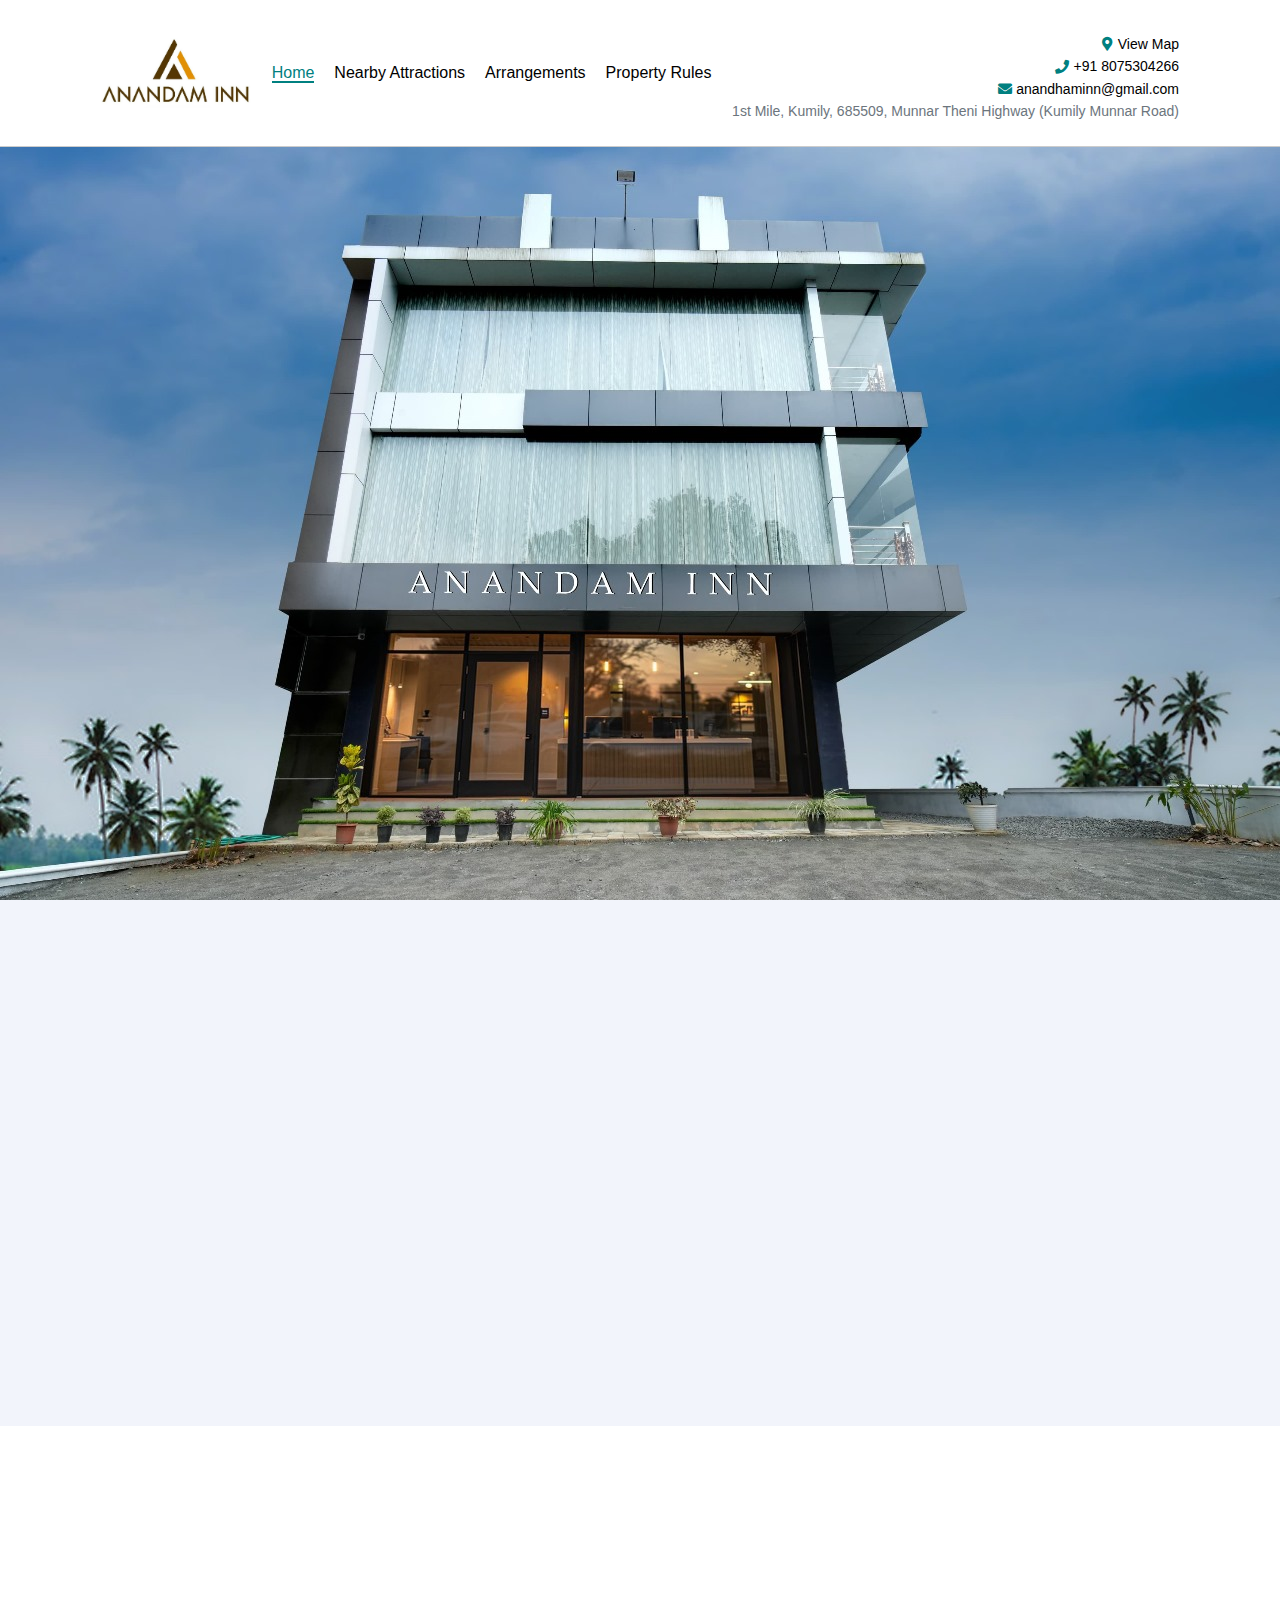
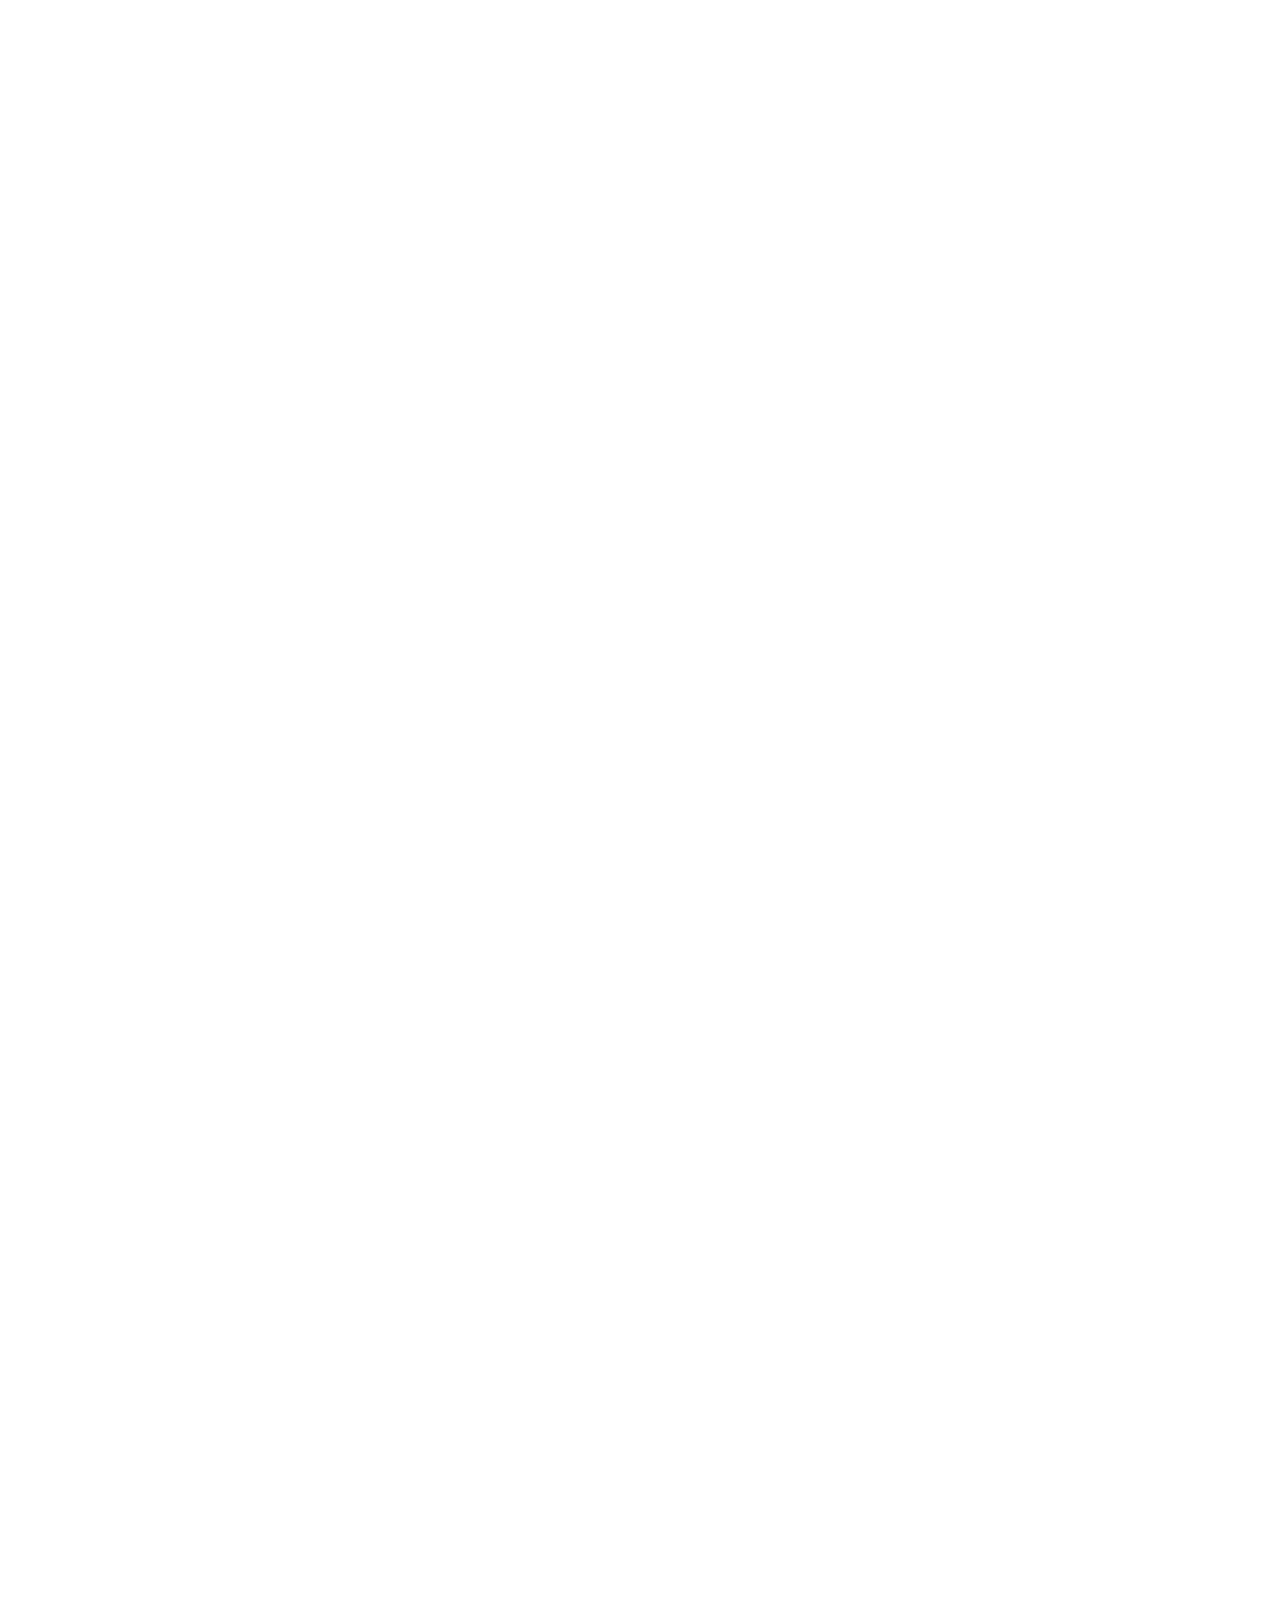
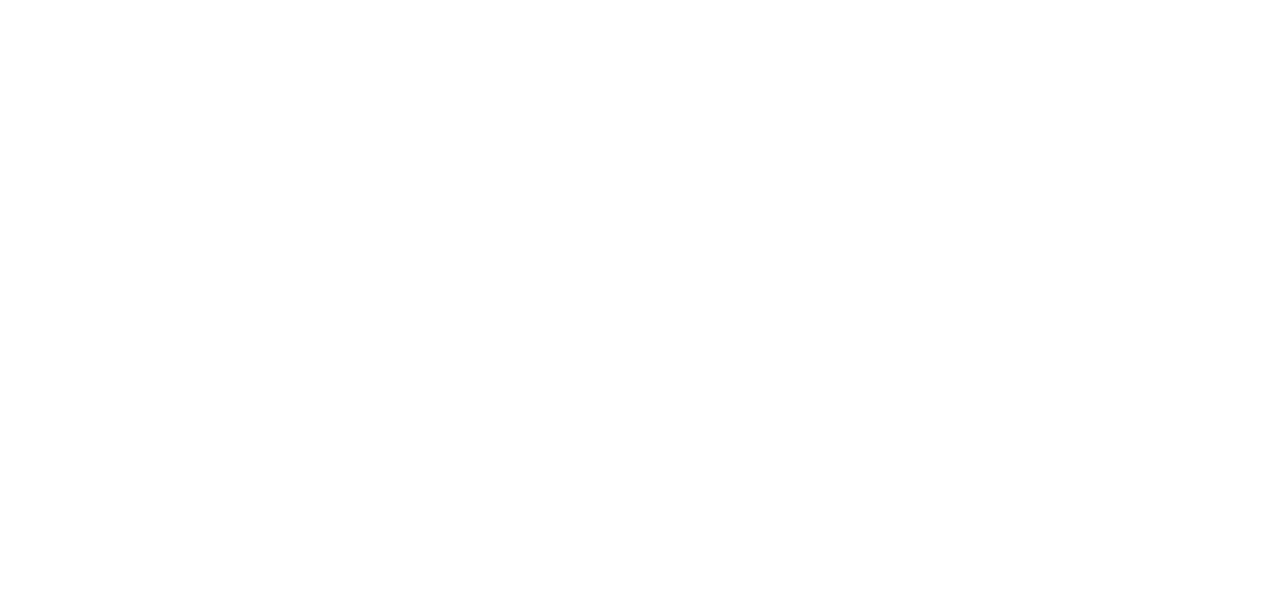
==== commit 6a803b0b: "lastcommit-" ====
--- a/index.html
+++ b/index.html
@@ -88,8 +88,11 @@
         </ul>
         <div class="navbar-info">
           <a class="map-link" href="#"><i class="fa fa-map-marker-alt"></i> View Map</a>
-          <a class="phone-link" href="tel:+123456789"><i class="fa fa-phone"></i> +1 234 567 89</a>
-          <span class="address">1st Mile, Kumily, 685509,<br> Munnar Theni Highway (Kumily Munnar Road)</span>
+          <a class="phone-link" href="tel:+123456789"><i class="fa fa-phone"></i> +91 8075304266</a>
+          <a class="email-link" style="color: black; text-decoration: none;" href="mailto:anandhaminn@gmail.com">
+            <i class="fa fa-envelope" style=" color: #008080;"></i> anandhaminn@gmail.com
+          </a>      
+          <span class="address">1st Mile, Kumily, 685509, Munnar Theni Highway (Kumily Munnar Road)</span>
         </div>
       </div>
     </div>
@@ -258,23 +261,7 @@
   }
   
   
-  /* Hero Section */
-  .site-hero {
-    position: relative;
-    width: 100%;
-  height: 900px;
-    overflow: hidden;
-  }
-  
-  .full-width-image {
-    position: absolute;
-    top: 0;
-    left: 0;
-    width: 100%;
-    height: 100%;
-    object-fit: cover;
-    z-index: 0;
-  }
+ 
   
   .site-hero-content {
     position: relative;
@@ -308,21 +295,38 @@
   
   
   <section class="site-hero">
-    <img src="images/home1.JPG" alt="Background" class="full-width-image">
+    <img src="images/index1 (2).jpeg" alt="Background" class="full-image">
 </section>
+
 <style>
-  /* General styles for all screen sizes */
+ 
+/* Header */
+.header {
+  height: 80px; /* Example height */
+  position: fixed;
+  width: 100%;
+  top: 0;
+  left: 0;
+  background-color: #fff;
+  z-index: 1000;
+}
 .site-hero {
   position: relative;
   width: 100%;
-  height: 100vh; /* Default full-screen height for desktop */
-  overflow: hidden; /* Prevent scrolling outside the container */
+  height: calc(100vh - 80px); /* Full height minus header */
+  display: flex;
+  justify-content: center;
+  align-items: center; /* Center image vertically */
+  overflow: hidden;
+  margin-top: 80px; /* Ensure it starts below the header */
 }
 
-.full-width-image {
+.full-image {
   width: 100%;
-  height: 100%; /* Fill the container */
-  object-fit: cover; /* Ensures the image fills the container without distortion */
+  height: 100%;
+  object-fit: cover; /* Ensures full coverage of the container */
+  object-position: center center; /* Prioritize centering both horizontally and vertically */
+  display: block;
 }
 
 /* Specific adjustments for mobile view */
@@ -349,23 +353,35 @@
   }
 </style>
 
+
+
 <section class="py-5 bg-light custom-padding">
   <div class="container">
     <div class="row align-items-center">
-      <div class="col-md-12 col-lg-7 ml-auto order-lg-2 position-relative mb-5" data-aos="fade-up">
+      <div class="col-md-12 col-lg-5 ml-auto order-lg-2 position-relative mb-5" data-aos="fade-up">
+        <!-- <figure class="img-absolute">
+          <img src="images/food-1.jpg" alt="Image" class="img-fluid"  >
+        </figure>
+        <img src="images/img_1.jpg" alt="Image" class="img-fluid rounded" > -->
         <figure class="img-absolute">
-          <img src="images/food-1.jpg" alt="Image" class="img-fluid">
+          <a href="images/food-1.jpg" data-fancybox="gallery" data-caption="Food Image">
+            <img src="images/food-1.jpg" alt="Food Image" class="img-fluid thumbnail">
+          </a>
         </figure>
-        <img src="images/img_1.jpg" alt="Image" class="img-fluid rounded">
-      </div>
-      <div class="col-md-12 col-lg-4 order-lg-1" data-aos="fade-up">
+        <a href="images/img_1.jpg" data-fancybox="gallery" data-caption="Main Image">
+          <img src="images/img_1.jpg" alt="Main Image" class="img-fluid rounded thumbnail">
+        </a>
+       
+      </div>
+      <div class="col-md-12 col-lg-7 order-lg-1" data-aos="fade-up">
         <h3 class="heading" style="font-size: 3.5rem; font-weight: bold;">Welcome!</h3>
         <p class="mb-4" style="font-size: .9rem;">to ANANDHAM INN, your home away from home. Escape to the ultimate retreat at ANANDHAM INN, where comfort meets convenience and hospitality reigns supreme! Nestled in the heart of Kumil Town. Located just off the Kumily Theni highway, our residence offers cozy accommodations, modern amenities, and friendly services. At ANANDHAM INN, we're passionate about crafting exceptional experiences that leave you feeling refreshed, renewed, and ready to take on the world! Join our family of happy guests and experience the difference!</p>
-        <!-- <p><a href="#" class="btn btn-primary text-white py-2 mr-3">Learn More</a> <span class="mr-3 font-family-serif"><em>or</em></span> <a href="https://vimeo.com/channels/staffpicks/93951774"  data-fancybox class="text-uppercase letter-spacing-1">See video</a></p> -->
+       
       </div>
     </div>
   </div>
 </section>
+
 
 
   <!-- <section class="section">
@@ -419,7 +435,7 @@
       </div>
     </div>
   </section> -->
-  <section class="section">
+  <!-- <section class="section">
     <div class="container">
       <div class="row justify-content-center text-center mb-5">
         <div class="col-md-7">
@@ -456,13 +472,13 @@
         </ul>
       </div>
     </div>
-  </section>
-  
-
-
-
-  <section class="section slider-section bg-light">
-   
+  </section> -->
+  
+
+
+
+  <section class="section slider-section " >
+    
     <div class="container">
       <div class="row justify-content-center text-center mb-5">
         <div class="col-md-7">
@@ -470,65 +486,128 @@
           <p data-aos="fade-up" data-aos-delay="100">Explore our luxurious accommodations through our gallery. Each room is meticulously designed to offer comfort and elegance, making your stay truly memorable.</p>
         </div>
       </div>
+      <div class="container">
+        
+        <div class="row">
+          <ul class="list-unstyled col-12">
+            <li class="mb-4" data-aos="fade-up">
+              <div class="room d-flex align-items-center">
+                <div class="room-info">
+                  <h3>Suite</h3>
+                 
+                </div>
+              </div>
+            </li>
+            <li class="mb-4" data-aos="fade-up">
+              <div class="room d-flex align-items-center">
+                <div class="room-info">
+                  <h3>Super Deluxe</h3>
+                
+                </div>
+              </div>
+            </li>
+            <li class="mb-4" data-aos="fade-up">
+              <div class="room d-flex align-items-center">
+                <div class="room-info">
+                  <h3>Deluxe</h3>
+                 
+                </div>
+              </div>
+            </li>
+          </ul>
+        </div>
+      </div>
       <div class="row">
         <div class="col-md-12">
           <div class="home-slider major-caousel owl-carousel mb-5" data-aos="fade-up" data-aos-delay="200">
             <div class="slider-item">
-              <a href="images/h1.JPG" data-fancybox="images" data-caption="Caption for this image"><img src="images/h1.JPG" alt="Image placeholder" class="img-fluid"></a>
-            </div>
-            <div class="slider-item">
-              <a href="images/h2.JPG" data-fancybox="images" data-caption="Caption for this image"><img src="images/h2.JPG" alt="Image placeholder" class="img-fluid"></a>
-            </div>
-            <div class="slider-item">
-              <a href="images/h3.JPG" data-fancybox="images" data-caption="Caption for this image"><img src="images/h3.JPG" alt="Image placeholder" class="img-fluid"></a>
-            </div>
-            <div class="slider-item">
-              <a href="images/h4.JPG" data-fancybox="images" data-caption="Caption for this image"><img src="images/h4.JPG" alt="Image placeholder" class="img-fluid"></a>
-            </div>
-            <div class="slider-item">
-              <a href="images/h5.JPG" data-fancybox="images" data-caption="Caption for this image"><img src="images/h5.JPG" alt="Image placeholder" class="img-fluid"></a>
-            </div>
-            <div class="slider-item">
-              <a href="images/h6.JPG" data-fancybox="images" data-caption="Caption for this image"><img src="images/h6.JPG" alt="Image placeholder" class="img-fluid"></a>
-            </div>
-            <div class="slider-item">
-              <a href="images/h7.JPG" data-fancybox="images" data-caption="Caption for this image"><img src="images/h7.JPG" alt="Image placeholder" class="img-fluid"></a>
-            </div>
-            <div class="slider-item">
-              <a href="images/h8.JPG" data-fancybox="images" data-caption="Caption for this image"><img src="images/h8.JPG" alt="Image placeholder" class="img-fluid"></a>
-            </div>
-            <div class="slider-item">
-              <a href="images/h9.JPG" data-fancybox="images" data-caption="Caption for this image"><img src="images/h9.JPG" alt="Image placeholder" class="img-fluid"></a>
-            </div>
-            <div class="slider-item">
-              <a href="images/h10.JPG" data-fancybox="images" data-caption="Caption for this image"><img src="images/h10.JPG" alt="Image placeholder" class="img-fluid"></a>
-            </div>
-            <div class="slider-item">
-              <a href="images/h11.JPG" data-fancybox="images" data-caption="Caption for this image"><img src="images/h11.JPG" alt="Image placeholder" class="img-fluid"></a>
-            </div>
-            <div class="slider-item">
-              <a href="images/h12.JPG" data-fancybox="images" data-caption="Caption for this image"><img src="images/h12.JPG" alt="Image placeholder" class="img-fluid"></a>
-            </div>
-            <div class="slider-item">
-              <a href="images/h13.JPG" data-fancybox="images" data-caption="Caption for this image"><img src="images/h13.JPG" alt="Image placeholder" class="img-fluid"></a>
-            </div>
-            <div class="slider-item">
-              <a href="images/h14.jpeg" data-fancybox="images" data-caption="Caption for this image"><img src="images/h14.jpeg" alt="Image placeholder" class="img-fluid"></a>
-            </div>
-            <div class="slider-item">
-              <a href="images/h15.jpeg" data-fancybox="images" data-caption="Caption for this image"><img src="images/h15.jpeg" alt="Image placeholder" class="img-fluid"></a>
-            </div>
-            <div class="slider-item">
-              <a href="images/h16.jpeg" data-fancybox="images" data-caption="Caption for this image"><img src="images/h16
-                " alt="Image placeholder" class="img-fluid"></a>
+              <a href="images/h5.jpg" data-fancybox="images" data-caption="Caption for this image">
+                <img src="images/h5.jpg" alt="Image thumbnail" class="img-fluid">
+              </a>
+              
+            </div>
+            <div class="slider-item">
+              <a href="images/h2.JPG" data-fancybox="images" data-caption="Caption for this image">
+                <img src="images/h2.JPG" alt="Image thumbnail" class="img-fluid">
+              </a>
+            </div>
+            <div class="slider-item">
+              <a href="images/h3.JPG" data-fancybox="images" data-caption="Caption for this image">
+                <img src="images/h3.JPG" alt="Image thumbnail" class="img-fluid">
+              </a>
+            </div>
+            <div class="slider-item">
+              <a href="images/h4.jpg" data-fancybox="images" data-caption="Caption for this image">
+                <img src="images/h4.jpg" alt="Image thumbnail" class="img-fluid">
+              </a>
+            </div>
+            <div class="slider-item">
+              <a href="images/h1.jpg" data-fancybox="images" data-caption="Caption for this image">
+                <img src="images/h1.jpg" alt="Image thumbnail" class="img-fluid">
+              </a>
+            </div>
+            <div class="slider-item">
+              <a href="images/h6.JPG" data-fancybox="images" data-caption="Caption for this image">
+                <img src="images/h6.JPG" alt="Image thumbnail" class="img-fluid">
+              </a>
+            </div>
+            <div class="slider-item">
+              <a href="images/h7.JPG" data-fancybox="images" data-caption="Caption for this image">
+                <img src="images/h7.JPG" alt="Image thumbnail" class="img-fluid">
+              </a>
+            </div>
+            <div class="slider-item">
+              <a href="images/h8.JPG" data-fancybox="images" data-caption="Caption for this image">
+                <img src="images/h8.JPG" alt="Image thumbnail" class="img-fluid">
+              </a>
+            </div>
+            <div class="slider-item">
+              <a href="images/h9.JPG" data-fancybox="images" data-caption="Caption for this image">
+                <img src="images/h9.JPG" alt="Image thumbnail" class="img-fluid">
+              </a>
+            </div>
+            <div class="slider-item">
+              <a href="images/h10.JPG" data-fancybox="images" data-caption="Caption for this image">
+                <img src="images/h10.JPG" alt="Image thumbnail" class="img-fluid">
+              </a>
+            </div>
+            <div class="slider-item">
+              <a href="images/h11.JPG" data-fancybox="images" data-caption="Caption for this image">
+                <img src="images/h11.JPG" alt="Image thumbnail" class="img-fluid">
+              </a>
+            </div>
+            <div class="slider-item">
+              <a href="images/h12.JPG" data-fancybox="images" data-caption="Caption for this image">
+                <img src="images/h12.JPG" alt="Image thumbnail" class="img-fluid">
+              </a>
+            </div>
+            <div class="slider-item">
+              <a href="images/h13.JPG" data-fancybox="images" data-caption="Caption for this image">
+                <img src="images/h13.JPG" alt="Image thumbnail" class="img-fluid">
+              </a>
+            </div>
+            <div class="slider-item">
+              <a href="images/h14.jpeg" data-fancybox="images" data-caption="Caption for this image">
+                <img src="images/h14.jpeg" alt="Image thumbnail" class="img-fluid">
+              </a>
+            </div>
+            <div class="slider-item">
+              <a href="images/h15.jpeg" data-fancybox="images" data-caption="Caption for this image">
+                <img src="images/h15.jpeg" alt="Image thumbnail" class="img-fluid">
+              </a>
+            </div>
+            <div class="slider-item">
+              <a href="images/h16.jpeg" data-fancybox="images" data-caption="Caption for this image">
+                <img src="images/h16.jpeg" alt="Image thumbnail" class="img-fluid">
+              </a>
             </div>
           </div>
           <!-- END slider -->
         </div>
       </div>
     </div>
-   
   </section>
+  
 <style>
   .slider-item img {
     width: 100%; /* Full width of the container */
@@ -540,43 +619,25 @@
   
 </style>  
 
-<section class="amenities" style="padding-top: 70px;" data-aos="fade-up">
-
-  <h2 style="padding-bottom: 20px;" >Featured Amenities On-Site</h2>
-  <div class="amenities-grid">
-    <div>
-      <span>🕒</span> 24 Hour Room Service
+
+  <section style="padding-left: 60px; padding-top: 70px; padding-right: 0; padding-bottom: 50px;" data-aos="fade-up">
+  
+    <!-- Featured Amenities On-Site Section -->
+    <h2 style="padding-bottom: 20px;">Featured Amenities On-Site</h2>
+    <div class="amenities-grid" style="display: grid; grid-template-columns: repeat(auto-fill, minmax(200px, 1fr)); gap: 20px;">
+      <div><span>🕒</span> 24 Hour Room Service</div>
+      <div><span>📶</span> Free Super Fast Wifi</div>
+      <div><span>❄️</span> AC/ Non AC Rooms</div>
+      <div><span>🚿</span> Hot/Cold Water in Bathrooms</div>
+      <div><span>📺</span> Smart TV</div>
+      <div><span>☕</span> Tea/Coffee Maker and Kettle At Request</div>
+      <div><span>🍳</span> Breakfast Available As Per Order</div>
+      <div><span>🛏️</span> Extra Bed Available at Request - Payable</div>
+      <div><span>💧</span> Bottled Water for Drinking</div>
     </div>
-    <div>
-      <span>📶</span> Free Super Fast Wifi
-    </div>
-    <div>
-      <span>❄️</span> AC/ Non AC Rooms
-    </div>
-    <div>
-      <span>🚿</span> Hot/Cold Water in Bathrooms
-    </div>
-    <div>
-      <span>📺</span> Smart TV
-    </div>
-    <div>
-      <span>☕</span> Tea/Coffee Maker and Kettle At Request
-    </div>
-    <div>
-      <span>🍳</span> Breakfast Available As Per Order
-    </div>
-    <div>
-      <span>🛏️</span> Extra Bed Available at Request - Payable
-    </div>
-    <div>
-      <span>💧</span> Bottled Water for Drinking
-    </div>
-  </div>
-  
-
-  <section class="hotel-info" style="padding-top: 80px;  padding-bottom: 100px;" data-aos="fade-up">
-    <h2 style="padding-bottom: 20px;">Hotel Information</h2>
-    
+  
+    <!-- Hotel Information Section -->
+    <h2 style="padding-bottom: 20px; padding-top: 40px;">Hotel Information</h2>
     <div class="hotel-info-grid" style="display: flex; gap: 20px; flex-wrap: wrap;">
       <div class="check-in" style="flex: 1;">
         <h5><span class="icon-small">🕒</span> Check-In:</h5>
@@ -598,7 +659,9 @@
         <p>Complimentary On Site Parking</p>
       </div>
     </div>
+  
   </section>
+  
   
   <style>
     .icon-small {
@@ -660,7 +723,7 @@
 
 
 <!-- <footer class="section footer-section" style="padding-left: 0;"> -->
-  <footer class="section footer-section" style="padding-left: 0;" data-aos="fade-up">
+  <footer class="section footer-section"  data-aos="fade-up">
   <div class="container">
     <div class="row mb-4">
       <div class="col-md-4 mb-5">
--- a/css/style.css
+++ b/css/style.css
@@ -1269,3 +1269,9 @@
         background: #ffba5a;
         color: #fff;
         border-radius: 50%; }
+
+
+
+
+
+
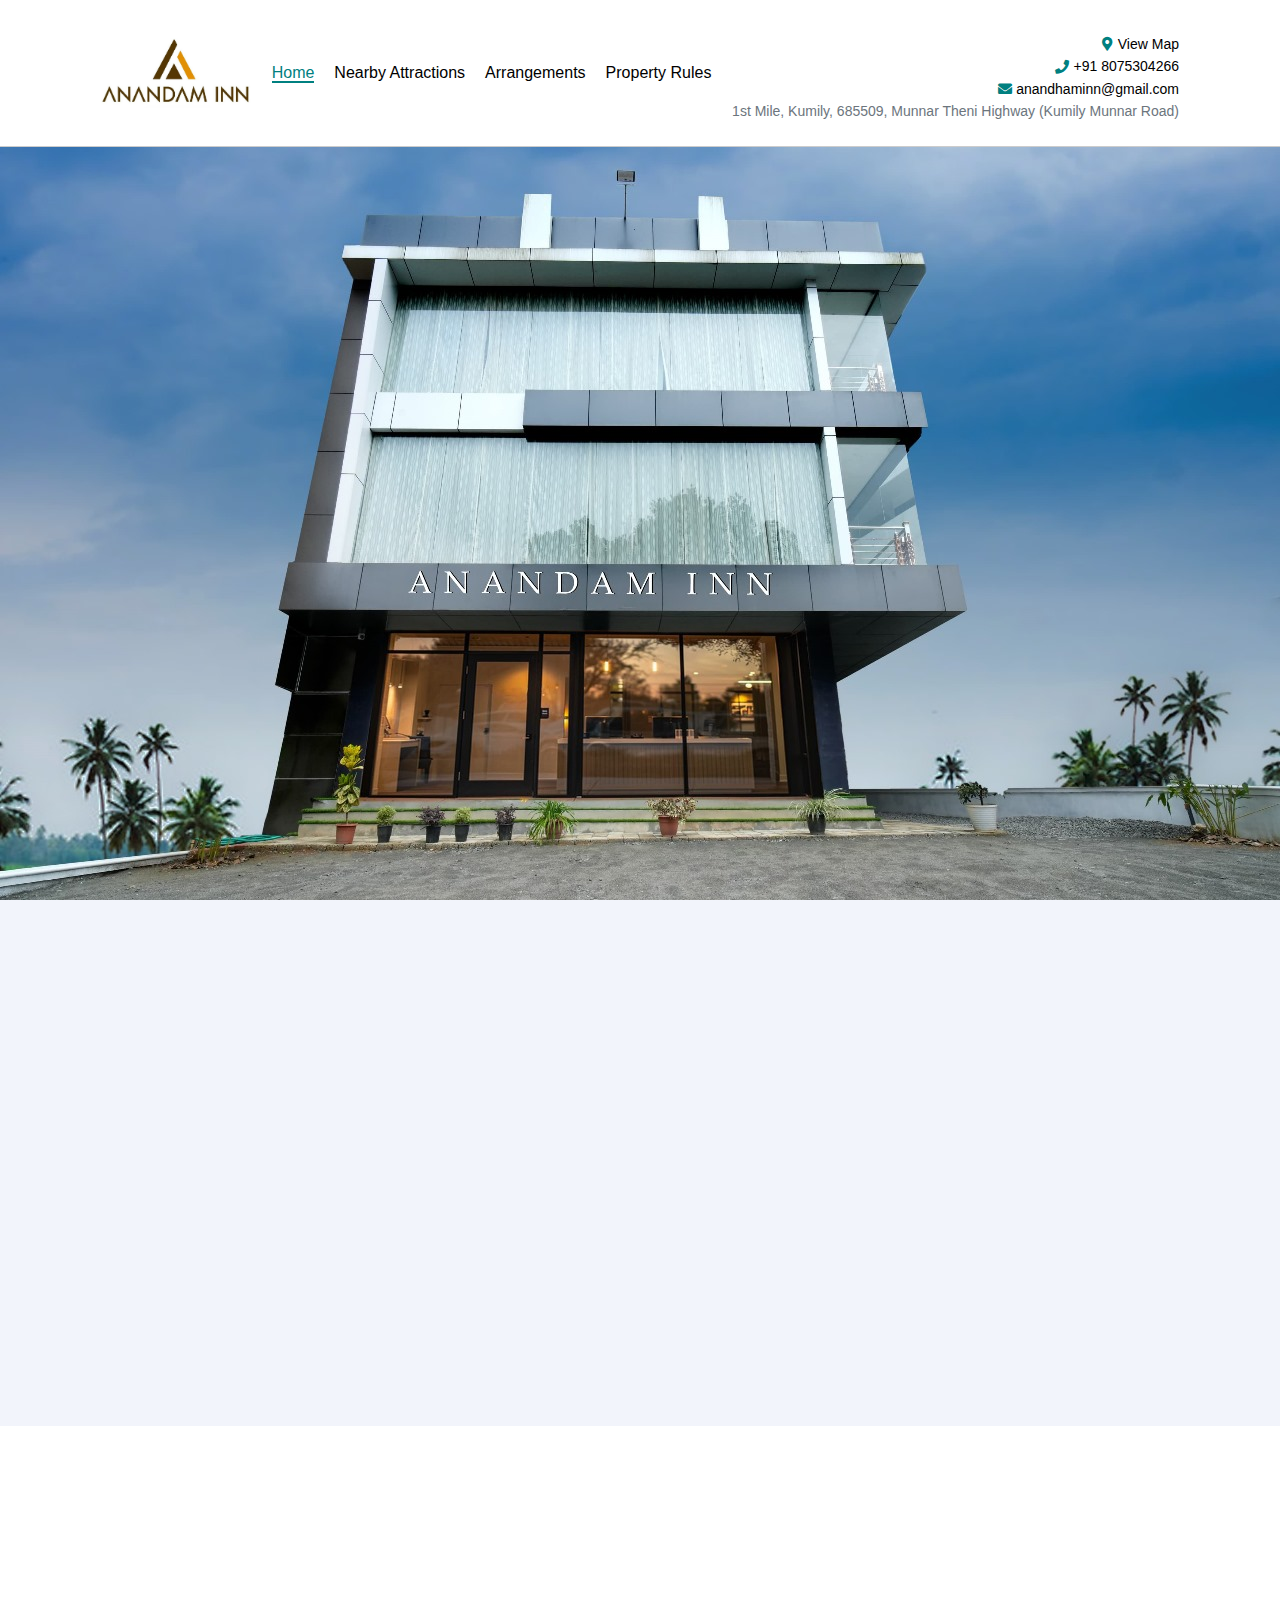
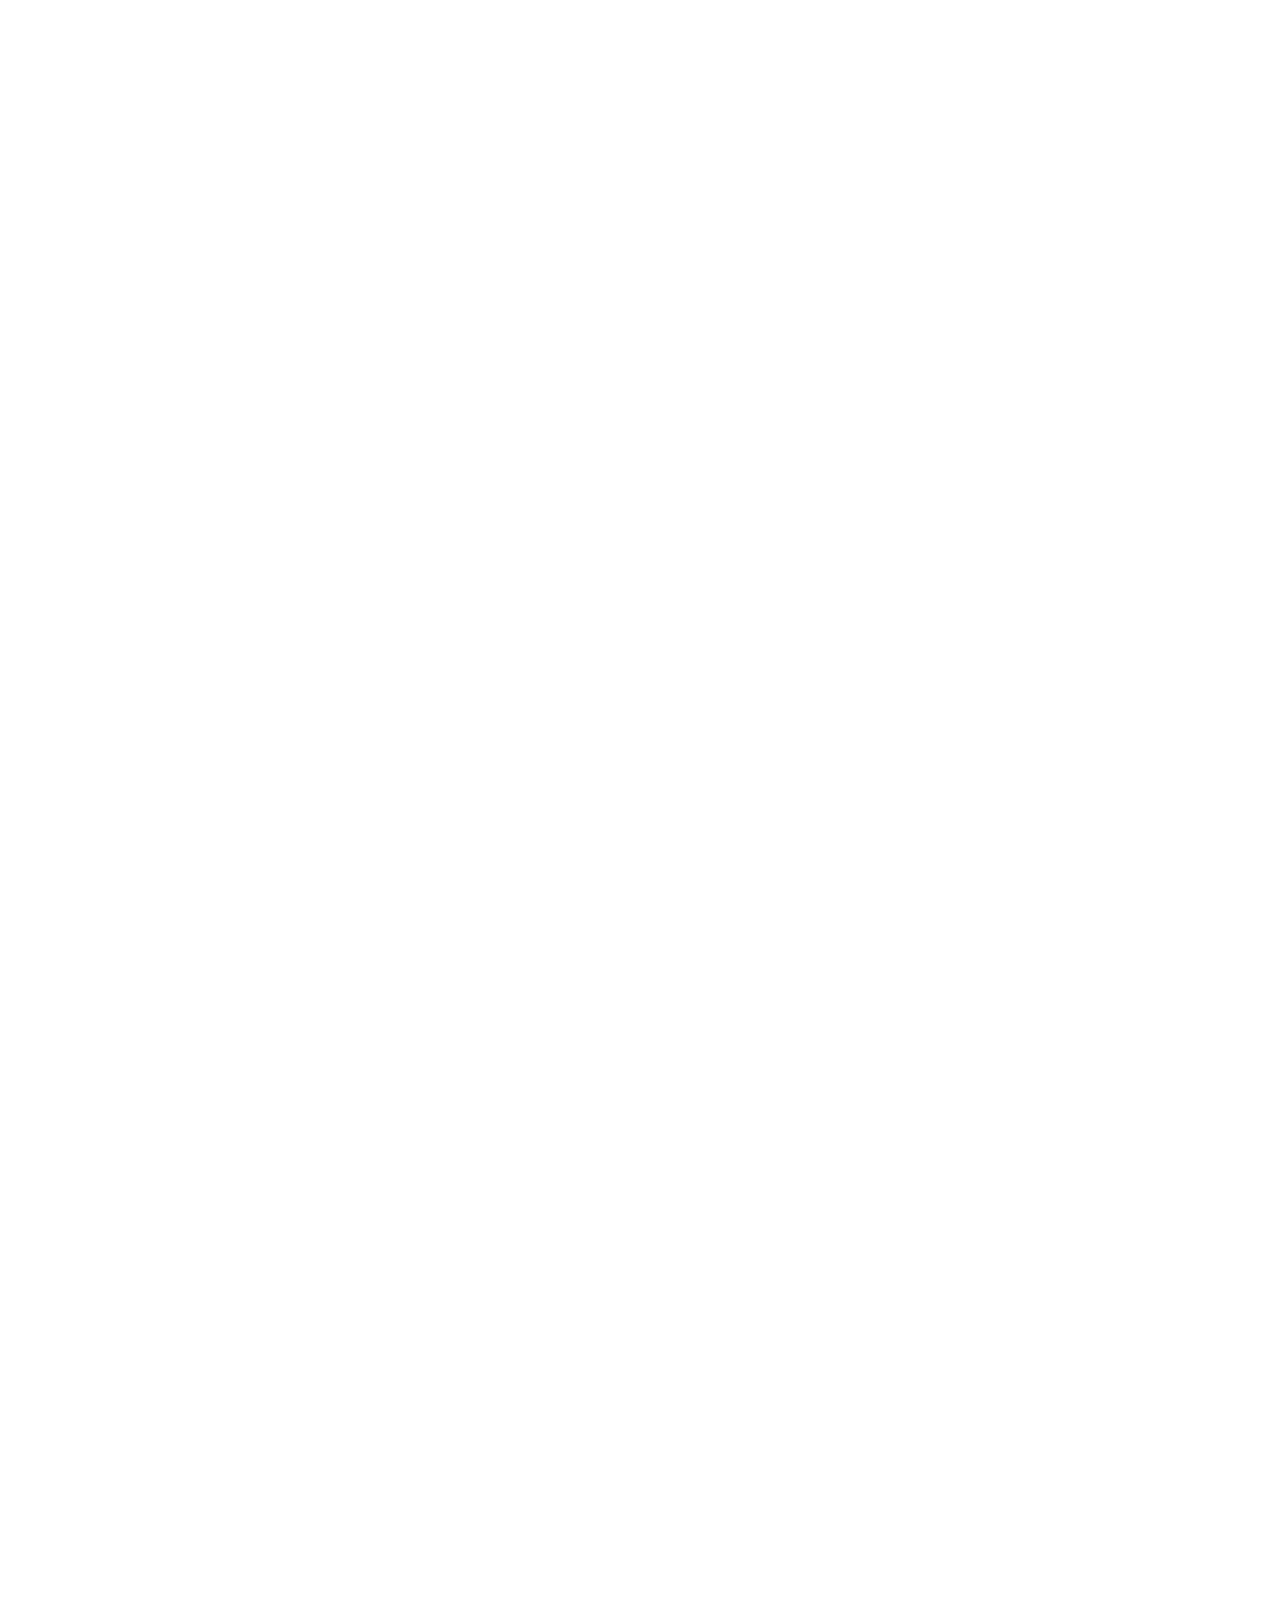
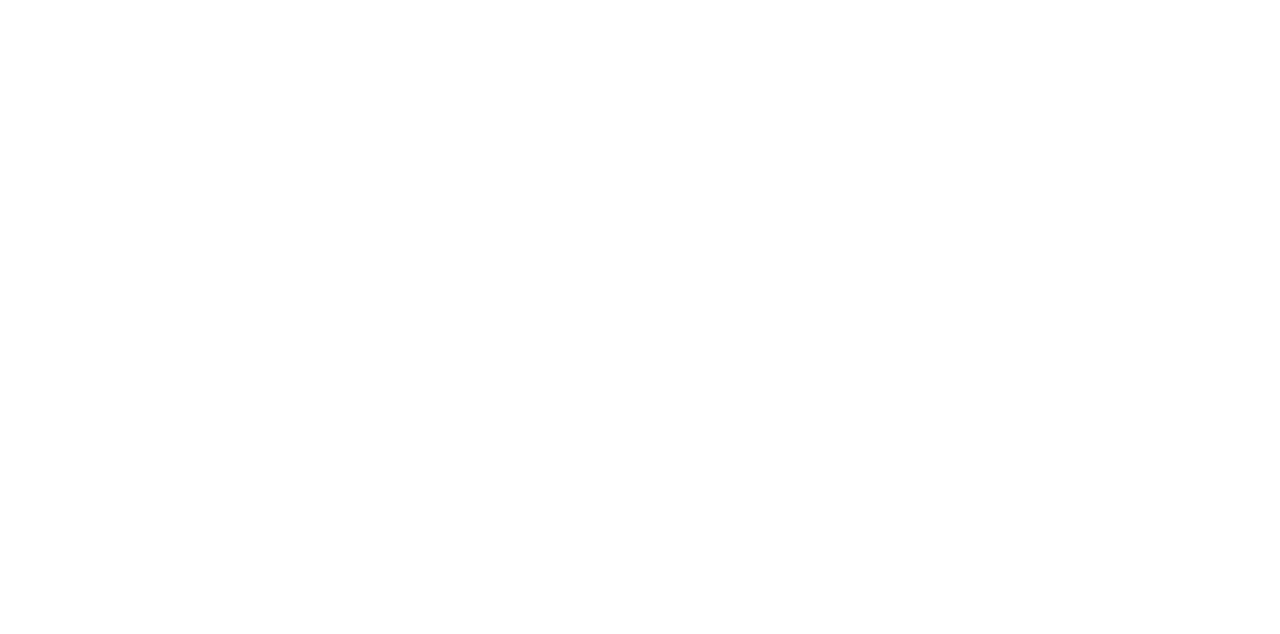
==== commit 2043db6e: "commit1" ====
--- a/index.html
+++ b/index.html
@@ -329,20 +329,11 @@
   display: block;
 }
 
-/* Specific adjustments for mobile view */
-@media (max-width: 768px) {
-  .site-hero {
-    height: auto; /* Adjust height automatically for mobile */
-  }
-
-  .full-width-image {
-    width: 100%; /* Ensure full width */
-    height: 750px; /* Maintain aspect ratio */
-    object-fit: contain; /* Show the entire image without cropping */
-  }
-}
-
-  
+
+
+
+
+
 </style>
 
   <!-- END section -->
@@ -521,8 +512,8 @@
         <div class="col-md-12">
           <div class="home-slider major-caousel owl-carousel mb-5" data-aos="fade-up" data-aos-delay="200">
             <div class="slider-item">
-              <a href="images/h5.jpg" data-fancybox="images" data-caption="Caption for this image">
-                <img src="images/h5.jpg" alt="Image thumbnail" class="img-fluid">
+              <a href="images/h5.JPG" data-fancybox="images" data-caption="Caption for this image">
+                <img src="images/h5.JPG" alt="Image thumbnail" class="img-fluid">
               </a>
               
             </div>
@@ -537,13 +528,13 @@
               </a>
             </div>
             <div class="slider-item">
-              <a href="images/h4.jpg" data-fancybox="images" data-caption="Caption for this image">
-                <img src="images/h4.jpg" alt="Image thumbnail" class="img-fluid">
-              </a>
-            </div>
-            <div class="slider-item">
-              <a href="images/h1.jpg" data-fancybox="images" data-caption="Caption for this image">
-                <img src="images/h1.jpg" alt="Image thumbnail" class="img-fluid">
+              <a href="images/h4.JPG" data-fancybox="images" data-caption="Caption for this image">
+                <img src="images/h4.JPG" alt="Image thumbnail" class="img-fluid">
+              </a>
+            </div>
+            <div class="slider-item">
+              <a href="images/h1.JPG" data-fancybox="images" data-caption="Caption for this image">
+                <img src="images/h1.JPG" alt="Image thumbnail" class="img-fluid">
               </a>
             </div>
             <div class="slider-item">
@@ -620,7 +611,7 @@
 </style>  
 
 
-  <section style="padding-left: 60px; padding-top: 70px; padding-right: 0; padding-bottom: 50px;" data-aos="fade-up">
+  <section style="padding-left: 40px; padding-top: 70px; padding-right: 0; padding-bottom: 50px;" data-aos="fade-up">
   
     <!-- Featured Amenities On-Site Section -->
     <h2 style="padding-bottom: 20px;">Featured Amenities On-Site</h2>
@@ -656,7 +647,7 @@
   
       <div class="parking" style="flex: 1;">
         <h5><span class="icon-small">🚗</span> Parking:</h5>
-        <p>Complimentary On Site Parking</p>
+        <p>Complimentary On <br>Site Parking</p>
       </div>
     </div>
   
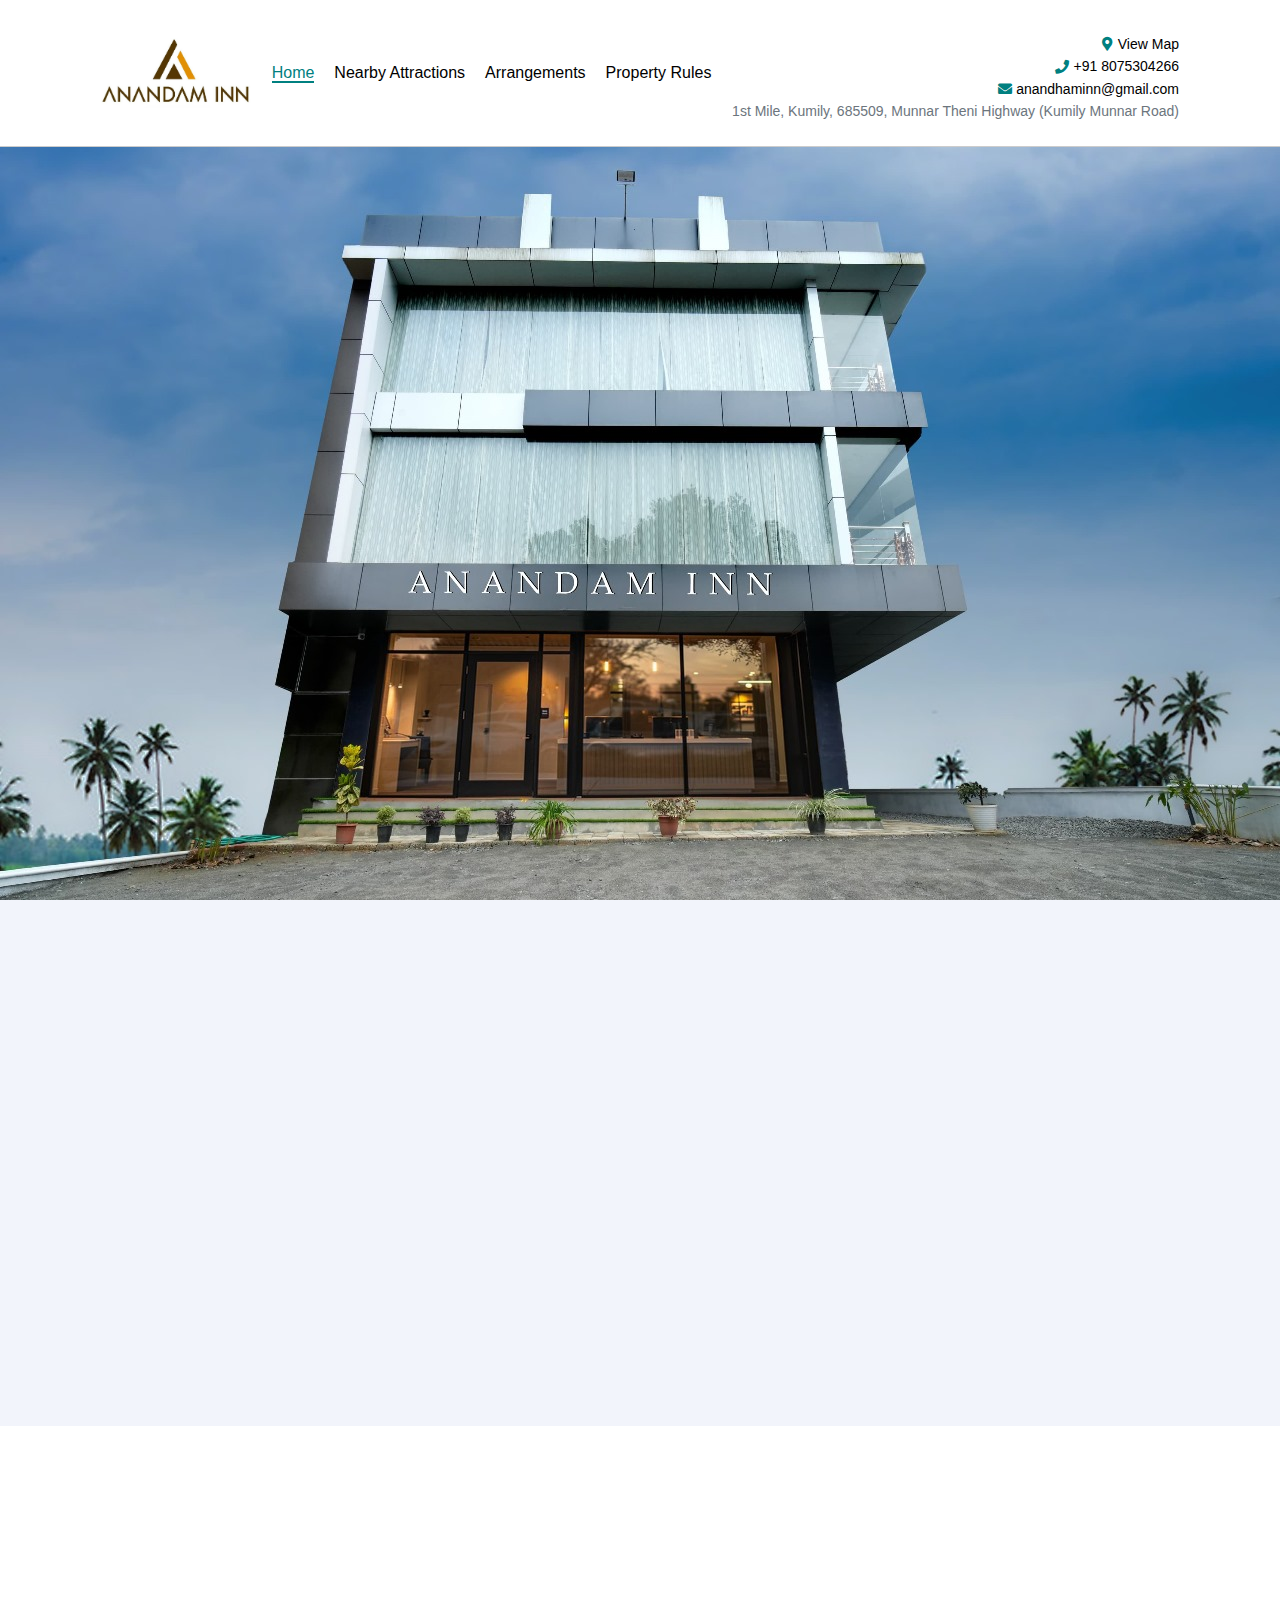
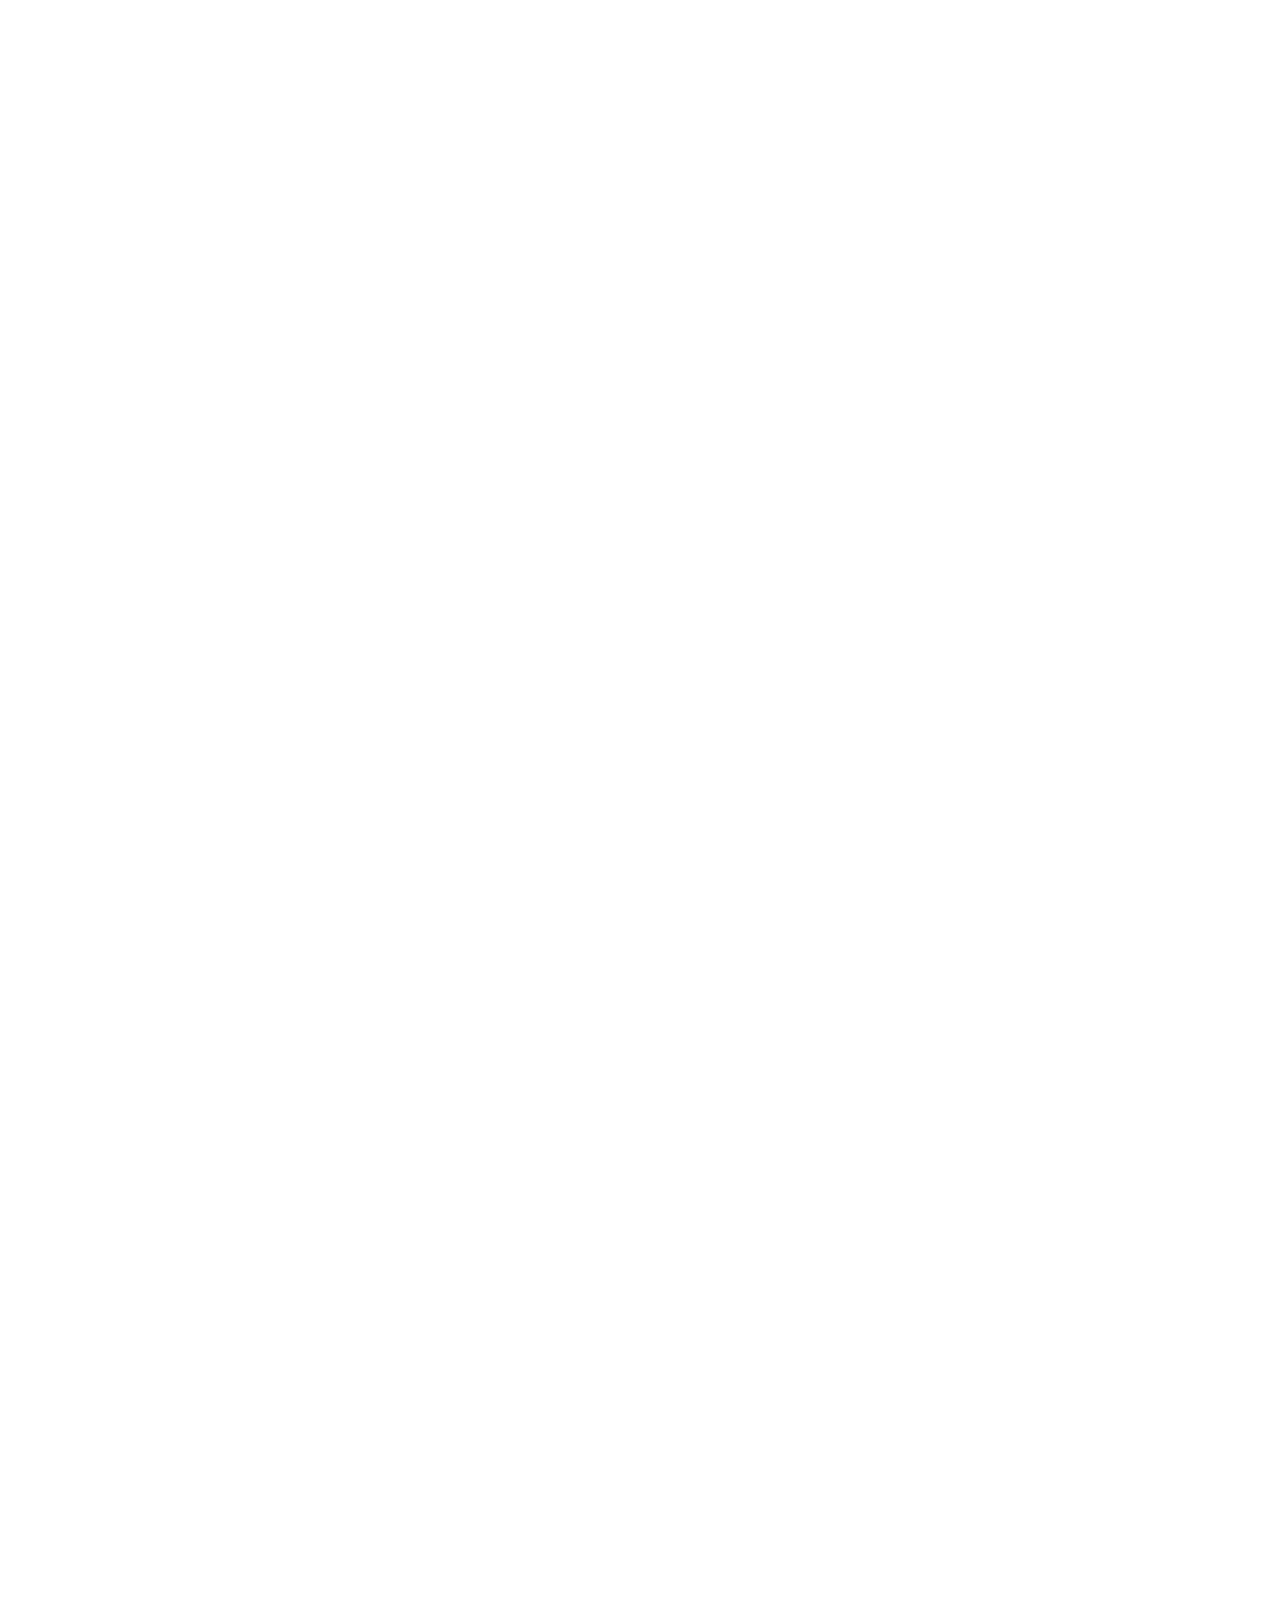
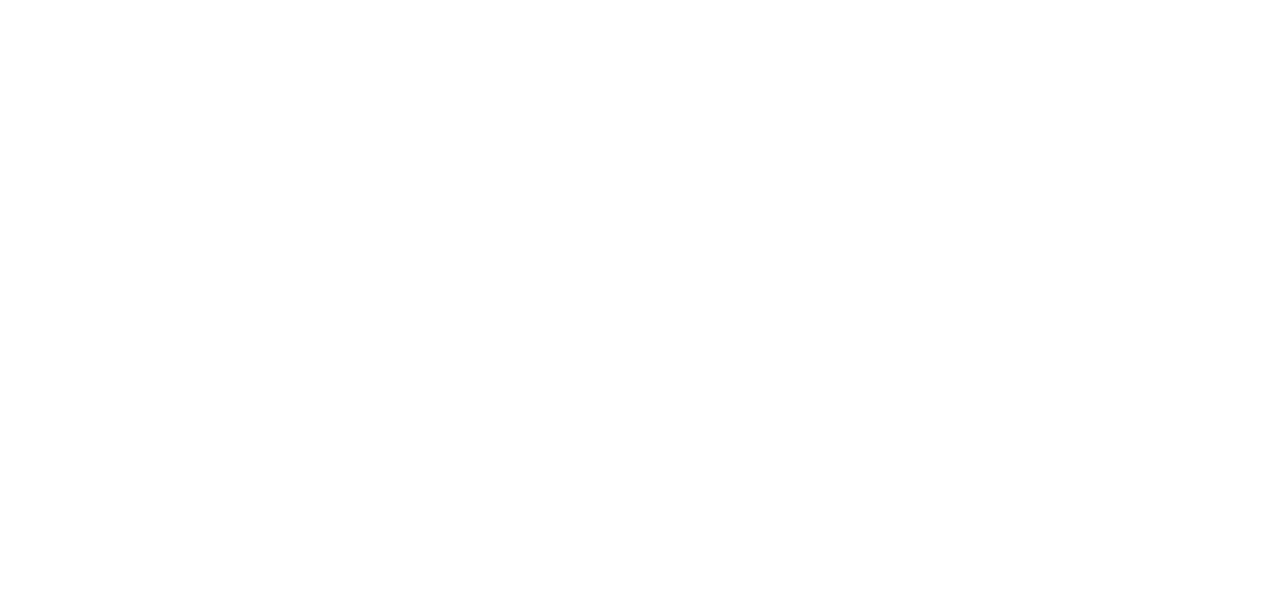
==== commit 1a4af324: "commit2" ====
--- a/index.html
+++ b/index.html
@@ -629,7 +629,8 @@
   
     <!-- Hotel Information Section -->
     <h2 style="padding-bottom: 20px; padding-top: 40px;">Hotel Information</h2>
-    <div class="hotel-info-grid" style="display: flex; gap: 20px; flex-wrap: wrap;">
+    <!-- <div class="hotel-info-grid" style="display: flex; gap: 20px; flex-wrap: wrap;"> -->
+      <div class="hotel-info-grid" style="display: grid; grid-template-columns: repeat(auto-fill, minmax(200px, 1fr)); gap: 20px;">
       <div class="check-in" style="flex: 1;">
         <h5><span class="icon-small">🕒</span> Check-In:</h5>
         <p>1:00 PM</p>
@@ -647,7 +648,7 @@
   
       <div class="parking" style="flex: 1;">
         <h5><span class="icon-small">🚗</span> Parking:</h5>
-        <p>Complimentary On <br>Site Parking</p>
+        <p>Complimentary On Site Parking</p>
       </div>
     </div>
   
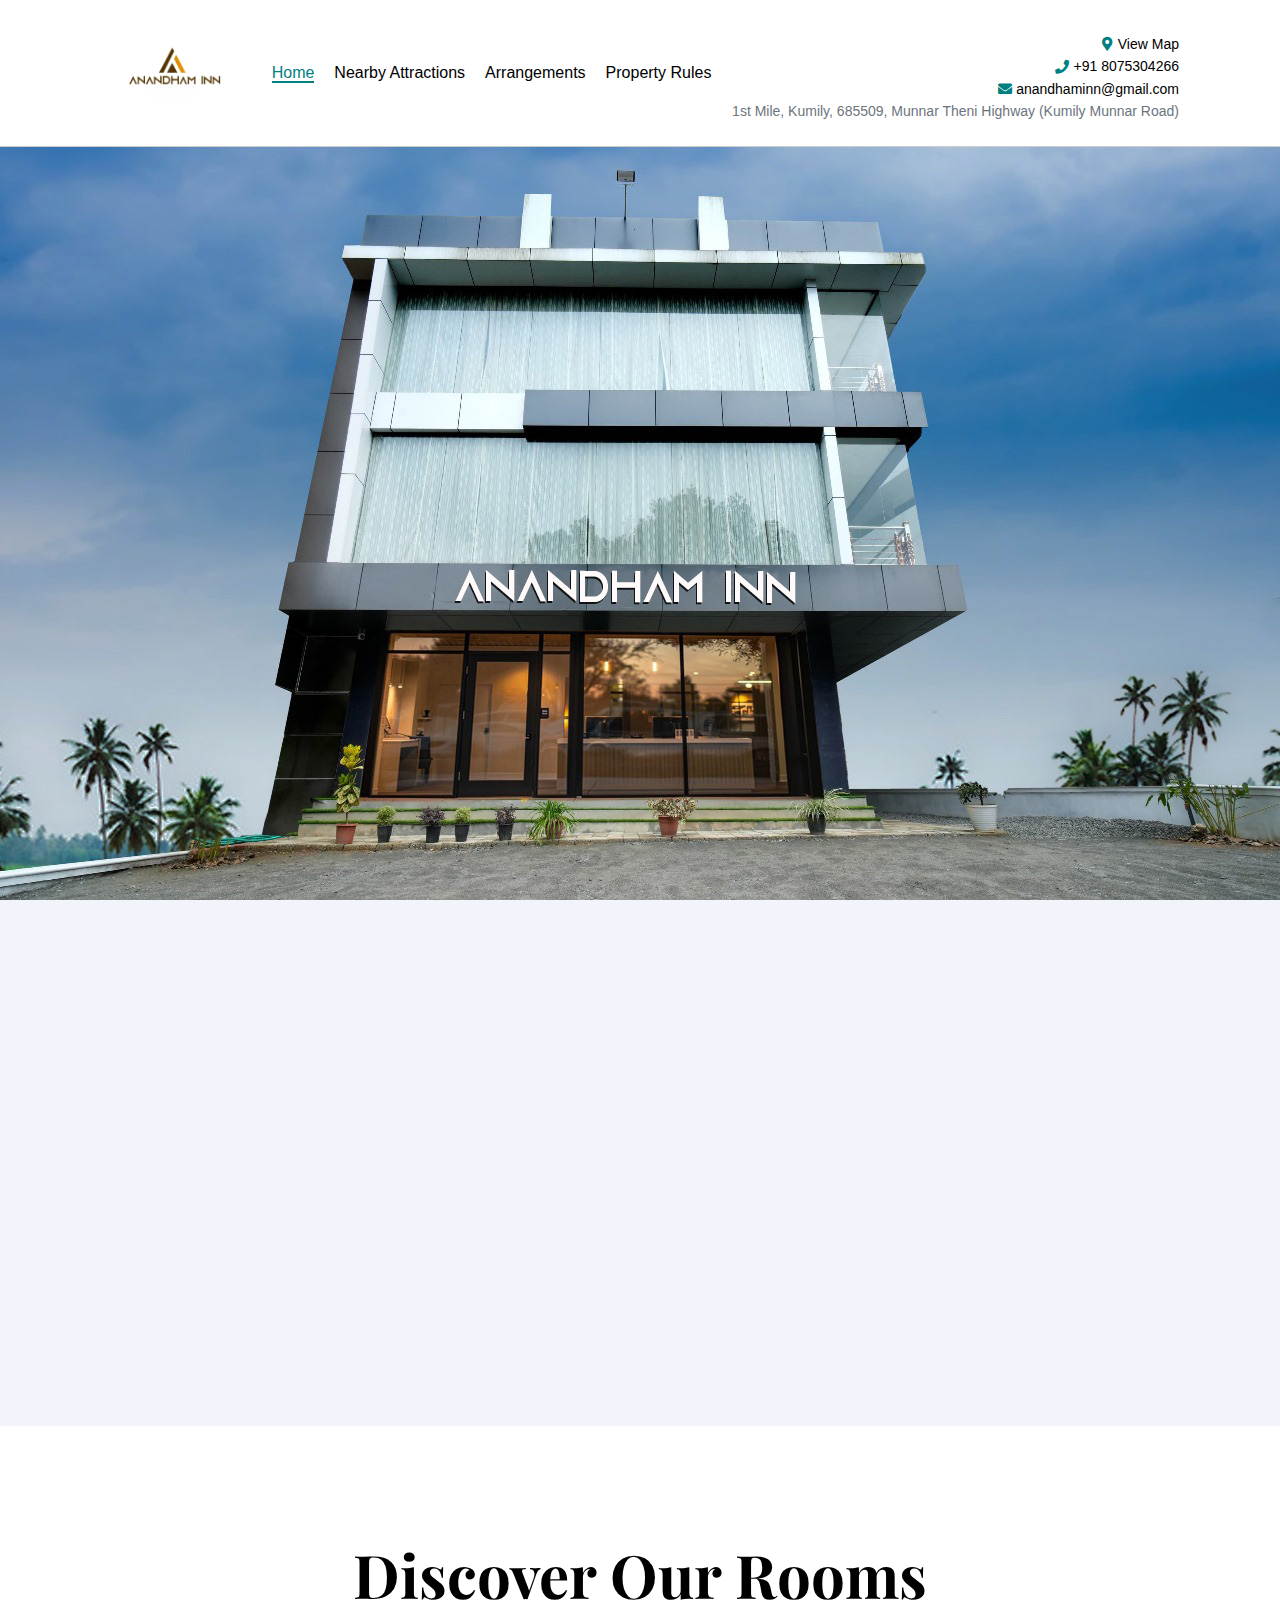
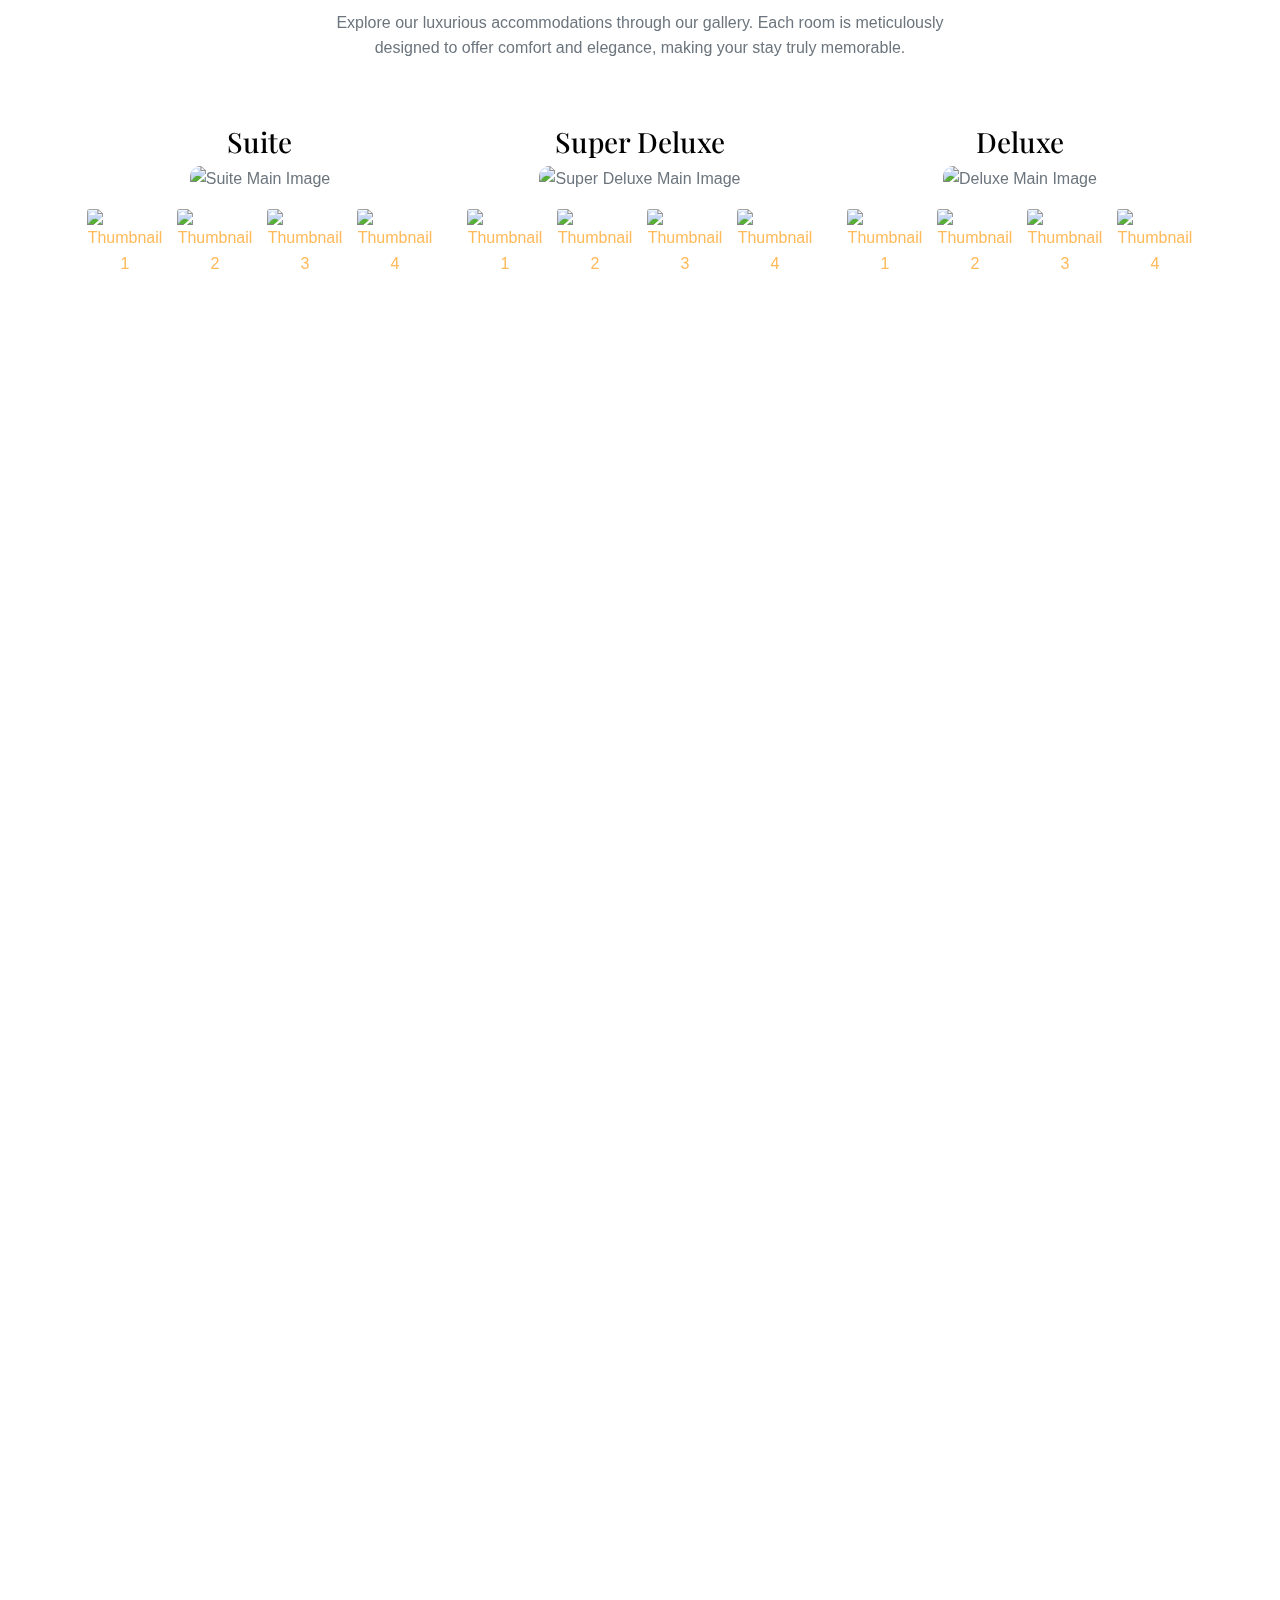
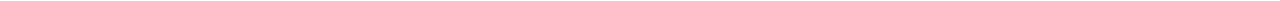
==== commit 102de0da: "last commit_" ====
--- a/index.html
+++ b/index.html
@@ -60,18 +60,18 @@
           <h1><span>ANANDHAM INN</span></h1>
         </div> -->
         <div class="navbar-logo">
-          <img src="images/LOGO.jpeg" alt="Anandham Inn Logo" class="logo-img">
+          <img src="images/logo1.jpg" alt="Anandham Inn Logo" class="logo-img">
       </div>
       <style>
         .navbar-logo {
           display: flex;
-          justify-content: center; /* Center the logo horizontally in the navbar */
-          align-items: center; /* Center the logo vertically in the navbar */
+          justify-content: center; 
+          align-items: center; 
       }
       
       .logo-img {
-          width: 150px; /* Adjust width as needed */
-          height: auto; /* Maintain aspect ratio */
+          width: 150px; 
+          height: auto; 
       }
       
 
@@ -108,7 +108,7 @@
     height: 100%;
   }
   
-  /* Header (Navbar) */
+
   .site-header {
     background-color: #fff;
     border-bottom: 1px solid #ccc;
@@ -191,7 +191,7 @@
     text-decoration: underline;
   }
   
-  /* Font Awesome Icon */
+
   .fa-map-marker-alt,
   .fa-phone {
     color: #008080;
@@ -214,10 +214,10 @@
     .menu-toggle {
       display: block;
       position: absolute;
-      right: 0; /* Remove any space from the right side */
-      top: 15px; /* Adjust spacing from the top */
-      margin: 0; /* Ensure no extra margin around the toggle */
-      padding: 10px; /* Optional: Adjust padding for better touch area */
+      right: 0; 
+      top: 15px; 
+      margin: 0; 
+      padding: 10px; 
     }
   
     .navbar-links {
@@ -225,28 +225,27 @@
       overflow: hidden;
       flex-direction: column;
       gap: 10px;
-      position: absolute; /* Position the menu links */
-      right: 0; /* Align the menu to the right edge */
-      background-color: white; /* Optional: Add a background to the menu */
-      z-index: 1000; /* Ensure the menu appears above other content */
+      position: absolute; 
+      right: 0;
+      background-color: white;
+      z-index: 1000; 
      /* box-shadow: 0 2px 5px rgba(0, 0, 0, 0.2); */
     }
   
     .navbar-links.show {
-      max-height: 300px; /* Adjust as needed */
-      left: auto; /* Ensure it doesn't move to the left */
-    }
-  
-    /* Show menu when checkbox is checked */
+      max-height: 300px; 
+      left: auto;
+    }
+  
     .menu-toggle-checkbox:checked ~ .navbar-links {
-      max-height: 300px; /* Allow the menu to expand */
-      left: 0; /* Ensure the menu opens towards the left */
+      max-height: 300px;
+      left: 0; 
     }
   
     .navbar-links li a {
       font-size: 14px;
-      text-align: left; /* Align menu items to the left */
-      padding: 10px; /* Add padding for spacing */
+      text-align: left;
+      padding: 10px; 
     }
   
     .navbar-info {
@@ -295,14 +294,14 @@
   
   
   <section class="site-hero">
-    <img src="images/index1 (2).jpeg" alt="Background" class="full-image">
+    <img src="images/home.jpg" alt="Background" class="full-image">
 </section>
 
 <style>
  
 /* Header */
 .header {
-  height: 80px; /* Example height */
+  height: 80px; 
   position: fixed;
   width: 100%;
   top: 0;
@@ -313,25 +312,21 @@
 .site-hero {
   position: relative;
   width: 100%;
-  height: calc(100vh - 80px); /* Full height minus header */
+  height: calc(100vh - 80px); 
   display: flex;
   justify-content: center;
-  align-items: center; /* Center image vertically */
+  align-items: center; 
   overflow: hidden;
-  margin-top: 80px; /* Ensure it starts below the header */
+  margin-top: 80px;
 }
 
 .full-image {
   width: 100%;
   height: 100%;
-  object-fit: cover; /* Ensures full coverage of the container */
-  object-position: center center; /* Prioritize centering both horizontally and vertically */
+  object-fit: cover;
+  object-position: center center; 
   display: block;
 }
-
-
-
-
 
 
 </style>
@@ -373,242 +368,129 @@
   </div>
 </section>
 
-
-
-  <!-- <section class="section">
-    <div class="container">
-      <div class="row justify-content-center text-center mb-5">
-        <div class="col-md-7">
-          <h2 class="heading" data-aos="fade-up">Rooms &amp; Suites</h2>
-          <p data-aos="fade-up" data-aos-delay="100">Far far away, behind the word mountains, far from the countries
-            Vokalia and Consonantia, there live the blind texts. Separated they live in Bookmarksgrove right at the
-            coast of the Semantics, a large language ocean.</p>
+<section class="section slider-section">
+  <div class="container">
+    <div class="row justify-content-center text-center mb-5">
+      <div class="col-md-7">
+        <h2 class="heading">Discover Our Rooms</h2>
+        <p>
+          Explore our luxurious accommodations through our gallery. Each room is meticulously designed to offer comfort and elegance, making your stay truly memorable.
+        </p>
+      </div>
+    </div>
+
+    <!-- Room Categories with Thumbnail Navigation -->
+    <div class="row">
+      <!-- Suite Category -->
+      <div class="col-md-4">
+        <h3 class="text-center">Suite</h3>
+        <div class="slider-wrapper">
+          <div class="main-slider">
+            <!-- Main Image Section -->
+            <img id="suite-main-image" src="images/97.JPG" alt="Suite Main Image" class="img-fluid" style="border-radius: 10px;">
+          </div>
+          <!-- Thumbnails -->
+          <div class="thumbnail-nav">
+            <a href="#" onclick="document.getElementById('suite-main-image').src='images/97.JPG'; return false;">
+              <img src="images/97.JPG" alt="Thumbnail 1">
+            </a>
+            <a href="#" onclick="document.getElementById('suite-main-image').src='images/IMG_7696.JPG'; return false;">
+              <img src="images/IMG_7696.JPG" alt="Thumbnail 2">
+            </a>
+            <a href="#" onclick="document.getElementById('suite-main-image').src='images/IMG_7702.JPG'; return false;">
+              <img src="images/IMG_7702.JPG" alt="Thumbnail 3">
+            </a>
+            <a href="#" onclick="document.getElementById('suite-main-image').src='images/IMG_7699.JPG'; return false;">
+              <img src="images/IMG_7699.JPG" alt="Thumbnail 4">
+            </a>
+          </div>
         </div>
       </div>
-      <div class="row">
-        <div class="col-md-6 col-lg-4" data-aos="fade-up">
-          <a href="#" class="room">
-            <figure class="img-wrap">
-              <img src="images/img_1.jpg" alt="Free website template" class="img-fluid mb-3">
-            </figure>
-            <div class="p-3 text-center room-info">
-              <h2>Single Room</h2>
-              <span class="text-uppercase letter-spacing-1">90$ / per night</span>
-            </div>
-          </a>
+
+      <!-- Super Deluxe Category -->
+      <div class="col-md-4">
+        <h3 class="text-center">Super Deluxe</h3>
+        <div class="slider-wrapper">
+          <div class="main-slider">
+            <!-- Main Image Section -->
+            <img id="super-deluxe-main-image" src="images/IMG_7700.JPG" alt="Super Deluxe Main Image" class="img-fluid" style="border-radius: 10px;">
+          </div>
+          <!-- Thumbnails -->
+          <div class="thumbnail-nav">
+            <a href="#" onclick="document.getElementById('super-deluxe-main-image').src='images/IMG_7700.JPG'; return false;">
+              <img src="images/IMG_7700.JPG" alt="Thumbnail 1">
+            </a>
+            <a href="#" onclick="document.getElementById('super-deluxe-main-image').src='images/IMG_7688.JPG'; return false;">
+              <img src="images/IMG_7688.JPG" alt="Thumbnail 2">
+            </a>
+            <a href="#" onclick="document.getElementById('super-deluxe-main-image').src='images/IMG_7694.JPG'; return false;">
+              <img src="images/IMG_7694.JPG" alt="Thumbnail 3">
+            </a>
+            <a href="#" onclick="document.getElementById('super-deluxe-main-image').src='images/89.JPG'; return false;">
+              <img src="images/89.JPG" alt="Thumbnail 4">
+            </a>
+          </div>
         </div>
-
-        <div class="col-md-6 col-lg-4" data-aos="fade-up">
-          <a href="#" class="room">
-            <figure class="img-wrap">
-              <img src="images/img_2.jpg" alt="Free website template" class="img-fluid mb-3">
-            </figure>
-            <div class="p-3 text-center room-info">
-              <h2>Family Room</h2>
-              <span class="text-uppercase letter-spacing-1">120$ / per night</span>
-            </div>
-          </a>
+      </div>
+
+      <!-- Deluxe Category -->
+      <div class="col-md-4">
+        <h3 class="text-center">Deluxe</h3>
+        <div class="slider-wrapper">
+          <div class="main-slider">
+            <!-- Main Image Section -->
+            <img id="deluxe-main-image" src="images/92.JPG" alt="Deluxe Main Image" class="img-fluid" style="border-radius: 10px;">
+          </div>
+          <!-- Thumbnails -->
+          <div class="thumbnail-nav">
+            <a href="#" onclick="document.getElementById('deluxe-main-image').src='images/92.JPG'; return false;">
+              <img src="images/92.JPG" alt="Thumbnail 1">
+            </a>
+            <a href="#" onclick="document.getElementById('deluxe-main-image').src='images/01.JPG'; return false;">
+              <img src="images/01.JPG" alt="Thumbnail 2">
+            </a>
+            <a href="#" onclick="document.getElementById('deluxe-main-image').src='images/95.JPG'; return false;">
+              <img src="images/95.JPG" alt="Thumbnail 3">
+            </a>
+            <a href="#" onclick="document.getElementById('deluxe-main-image').src='images/93.JPG'; return false;">
+              <img src="images/93.JPG" alt="Thumbnail 4">
+            </a>
+          </div>
         </div>
-
-        <div class="col-md-6 col-lg-4" data-aos="fade-up">
-          <a href="#" class="room">
-            <figure class="img-wrap">
-              <img src="images/img_3.jpg" alt="Free website template" class="img-fluid mb-3">
-            </figure>
-            <div class="p-3 text-center room-info">
-              <h2>Presidential Room</h2>
-              <span class="text-uppercase letter-spacing-1">250$ / per night</span>
-            </div>
-          </a>
-        </div>
-
-
       </div>
     </div>
-  </section> -->
-  <!-- <section class="section">
-    <div class="container">
-      <div class="row justify-content-center text-center mb-5">
-        <div class="col-md-7">
-          <h2 class="heading" data-aos="fade-up">Rooms</h2>
-          <p data-aos="fade-up" data-aos-delay="100">Discover our collection of rooms that offer a perfect blend of comfort, style, and luxury. Whether you're looking for a relaxing retreat or a premium experience, we have something to suit every preference.</p>
-        </div>
-      </div>
-      <div class="row">
-        <ul class="list-unstyled col-12">
-          <li class="mb-4" data-aos="fade-up">
-            <div class="room d-flex align-items-center">
-              <div class="room-info">
-                <h3>Suite</h3>
-               
-              </div>
-            </div>
-          </li>
-          <li class="mb-4" data-aos="fade-up">
-            <div class="room d-flex align-items-center">
-              <div class="room-info">
-                <h3>Super Deluxe</h3>
-              
-              </div>
-            </div>
-          </li>
-          <li class="mb-4" data-aos="fade-up">
-            <div class="room d-flex align-items-center">
-              <div class="room-info">
-                <h3>Deluxe</h3>
-               
-              </div>
-            </div>
-          </li>
-        </ul>
-      </div>
-    </div>
-  </section> -->
-  
-
-
-
-  <section class="section slider-section " >
-    
-    <div class="container">
-      <div class="row justify-content-center text-center mb-5">
-        <div class="col-md-7">
-          <h2 class="heading" data-aos="fade-up">Discover Our Rooms</h2>
-          <p data-aos="fade-up" data-aos-delay="100">Explore our luxurious accommodations through our gallery. Each room is meticulously designed to offer comfort and elegance, making your stay truly memorable.</p>
-        </div>
-      </div>
-      <div class="container">
-        
-        <div class="row">
-          <ul class="list-unstyled col-12">
-            <li class="mb-4" data-aos="fade-up">
-              <div class="room d-flex align-items-center">
-                <div class="room-info">
-                  <h3>Suite</h3>
-                 
-                </div>
-              </div>
-            </li>
-            <li class="mb-4" data-aos="fade-up">
-              <div class="room d-flex align-items-center">
-                <div class="room-info">
-                  <h3>Super Deluxe</h3>
-                
-                </div>
-              </div>
-            </li>
-            <li class="mb-4" data-aos="fade-up">
-              <div class="room d-flex align-items-center">
-                <div class="room-info">
-                  <h3>Deluxe</h3>
-                 
-                </div>
-              </div>
-            </li>
-          </ul>
-        </div>
-      </div>
-      <div class="row">
-        <div class="col-md-12">
-          <div class="home-slider major-caousel owl-carousel mb-5" data-aos="fade-up" data-aos-delay="200">
-            <div class="slider-item">
-              <a href="images/h5.JPG" data-fancybox="images" data-caption="Caption for this image">
-                <img src="images/h5.JPG" alt="Image thumbnail" class="img-fluid">
-              </a>
-              
-            </div>
-            <div class="slider-item">
-              <a href="images/h2.JPG" data-fancybox="images" data-caption="Caption for this image">
-                <img src="images/h2.JPG" alt="Image thumbnail" class="img-fluid">
-              </a>
-            </div>
-            <div class="slider-item">
-              <a href="images/h3.JPG" data-fancybox="images" data-caption="Caption for this image">
-                <img src="images/h3.JPG" alt="Image thumbnail" class="img-fluid">
-              </a>
-            </div>
-            <div class="slider-item">
-              <a href="images/h4.JPG" data-fancybox="images" data-caption="Caption for this image">
-                <img src="images/h4.JPG" alt="Image thumbnail" class="img-fluid">
-              </a>
-            </div>
-            <div class="slider-item">
-              <a href="images/h1.JPG" data-fancybox="images" data-caption="Caption for this image">
-                <img src="images/h1.JPG" alt="Image thumbnail" class="img-fluid">
-              </a>
-            </div>
-            <div class="slider-item">
-              <a href="images/h6.JPG" data-fancybox="images" data-caption="Caption for this image">
-                <img src="images/h6.JPG" alt="Image thumbnail" class="img-fluid">
-              </a>
-            </div>
-            <div class="slider-item">
-              <a href="images/h7.JPG" data-fancybox="images" data-caption="Caption for this image">
-                <img src="images/h7.JPG" alt="Image thumbnail" class="img-fluid">
-              </a>
-            </div>
-            <div class="slider-item">
-              <a href="images/h8.JPG" data-fancybox="images" data-caption="Caption for this image">
-                <img src="images/h8.JPG" alt="Image thumbnail" class="img-fluid">
-              </a>
-            </div>
-            <div class="slider-item">
-              <a href="images/h9.JPG" data-fancybox="images" data-caption="Caption for this image">
-                <img src="images/h9.JPG" alt="Image thumbnail" class="img-fluid">
-              </a>
-            </div>
-            <div class="slider-item">
-              <a href="images/h10.JPG" data-fancybox="images" data-caption="Caption for this image">
-                <img src="images/h10.JPG" alt="Image thumbnail" class="img-fluid">
-              </a>
-            </div>
-            <div class="slider-item">
-              <a href="images/h11.JPG" data-fancybox="images" data-caption="Caption for this image">
-                <img src="images/h11.JPG" alt="Image thumbnail" class="img-fluid">
-              </a>
-            </div>
-            <div class="slider-item">
-              <a href="images/h12.JPG" data-fancybox="images" data-caption="Caption for this image">
-                <img src="images/h12.JPG" alt="Image thumbnail" class="img-fluid">
-              </a>
-            </div>
-            <div class="slider-item">
-              <a href="images/h13.JPG" data-fancybox="images" data-caption="Caption for this image">
-                <img src="images/h13.JPG" alt="Image thumbnail" class="img-fluid">
-              </a>
-            </div>
-            <div class="slider-item">
-              <a href="images/h14.jpeg" data-fancybox="images" data-caption="Caption for this image">
-                <img src="images/h14.jpeg" alt="Image thumbnail" class="img-fluid">
-              </a>
-            </div>
-            <div class="slider-item">
-              <a href="images/h15.jpeg" data-fancybox="images" data-caption="Caption for this image">
-                <img src="images/h15.jpeg" alt="Image thumbnail" class="img-fluid">
-              </a>
-            </div>
-            <div class="slider-item">
-              <a href="images/h16.jpeg" data-fancybox="images" data-caption="Caption for this image">
-                <img src="images/h16.jpeg" alt="Image thumbnail" class="img-fluid">
-              </a>
-            </div>
-          </div>
-          <!-- END slider -->
-        </div>
-      </div>
-    </div>
-  </section>
-  
-<style>
-  .slider-item img {
-    width: 100%; /* Full width of the container */
-    height: auto; /* Maintains aspect ratio */
-    max-height: 500px; /* Limits the height to prevent excessively tall images */
-    display: block; /* Ensures proper rendering */
-    object-fit: cover; /* Ensures the image covers the area without distortion */
-  }
-  
-</style>  
+  </div>
+
+  <style>
+    .slider-wrapper {
+      text-align: center;
+    }
+    .main-slider img {
+      width: 100%;
+      border-radius: 10px;
+      margin-bottom: 15px;
+    }
+    .thumbnail-nav {
+      display: flex;
+      justify-content: center;
+      gap: 10px;
+    }
+    .thumbnail-nav a {
+      display: inline-block;
+    }
+    .thumbnail-nav img {
+      width: 60px;
+      height: 60px;
+      object-fit: cover;
+      border-radius: 5px;
+      cursor: pointer;
+      border: 2px solid transparent;
+    }
+    .thumbnail-nav img:hover {
+      border-color: #007bff;
+    }
+  </style>
+</section>
 
 
   <section style="padding-left: 40px; padding-top: 70px; padding-right: 0; padding-bottom: 50px;" data-aos="fade-up">
@@ -629,7 +511,6 @@
   
     <!-- Hotel Information Section -->
     <h2 style="padding-bottom: 20px; padding-top: 40px;">Hotel Information</h2>
-    <!-- <div class="hotel-info-grid" style="display: flex; gap: 20px; flex-wrap: wrap;"> -->
       <div class="hotel-info-grid" style="display: grid; grid-template-columns: repeat(auto-fill, minmax(200px, 1fr)); gap: 20px;">
       <div class="check-in" style="flex: 1;">
         <h5><span class="icon-small">🕒</span> Check-In:</h5>
@@ -657,7 +538,7 @@
   
   <style>
     .icon-small {
-      font-size: 0.7em; /* Adjust the size as needed */
+      font-size: 0.7em; 
     }
   </style>
   
@@ -682,7 +563,7 @@
   
   .amenities-grid {
     display: grid;
-    grid-template-columns: repeat(3, 1fr); /* Always three items in a row */
+    grid-template-columns: repeat(3, 1fr); 
     gap: 1rem;
   }
   
@@ -713,17 +594,15 @@
   
 </style>
 
-
-<!-- <footer class="section footer-section" style="padding-left: 0;"> -->
   <footer class="section footer-section"  data-aos="fade-up">
   <div class="container">
     <div class="row mb-4">
       <div class="col-md-4 mb-5">
         <ul class="list-unstyled link">
-          <li><a href="#">Home</a></li>
-          <li><a href="#">Nearby Attractions</a></li>
-          <li><a href="#">Arrangements</a></li>
-          <li><a href="#">Property Rules</a></li>
+          <li><a href="index.html">Home</a></li>
+          <li><a href="nearby_attractions.html">Nearby Attractions</a></li>
+          <li><a href="arrangements.html">Arrangements</a></li>
+          <li><a href="rules.html">Property Rules</a></li>
         </ul>
       </div>
        
@@ -731,28 +610,27 @@
         <p><span class="d-block"><span class="ion-ios-location h5 mr-3 text-primary"></span>Address:</span> <span> 1st Mile
           Kumily, 685509,
           <br> Munnar Theni Highway ( Kumily Munnar Road )</span></p>
-        <p><span class="d-block"><span class="ion-ios-telephone h5 mr-3 text-primary"></span>Phone:</span> <span> (+1)
-            435 3533</span></p>
+        <p><span class="d-block"><span class="ion-ios-telephone h5 mr-3 text-primary"></span>Phone:</span> <span>  +91 8075304266</span></p>
         <p><span class="d-block"><span class="ion-ios-email h5 mr-3 text-primary"></span>Email:</span> <span>
-            info@domain.com</span></p>
-      </div>
-      <div class="col-md-4 mb-5">
+          anandhaminn@gmail.com</span></p>
+      </div>
+      <!-- <div class="col-md-4 mb-5">
         <div class="social-icons">
           <a href="#" class="social-icon"><i class="fab fa-facebook"></i></a>
           <a href="#" class="social-icon"><i class="fab fa-twitter"></i></a>
           <a href="#" class="social-icon"><i class="fab fa-instagram"></i></a>
           <a href="#" class="social-icon"><i class="fab fa-linkedin"></i></a>
         </div>
-      </div>
+      </div> -->
     </div>
     <div class="row pt-5">
-      <div class="col-md-12 text-center"> <!-- Center alignment for all content -->
-        <p style="text-align: center; padding-top: 0px; padding-bottom: 0px; margin-top: 0px; margin-bottom: 0px;"> <!-- Increased padding -->
-          <!-- Link back to Colorlib can't be removed. Template is licensed under CC BY 3.0. -->
+      <div class="col-md-12 text-center"> 
+        <p style="text-align: center; padding-top: 0px; padding-bottom: 0px; margin-top: 0px; margin-bottom: 0px;"> 
+        
           Copyright &copy;
           <script>document.write(new Date().getFullYear());</script> All rights reserved | This template is made with <i
             class="icon-heart-o" aria-hidden="true"></i> by <a href="https://colorlib.com" target="_blank">Cognetz</a>
-          <!-- Link back to Colorlib can't be removed. Template is licensed under CC BY 3.0. -->
+         
         </p>
       </div>
     </div>
@@ -763,20 +641,20 @@
 <style>
   .social-icons {
     display: flex;
-    justify-content: center; /* Center icons */
+    justify-content: center; 
     margin-top: 10px;
   }
   
   .social-icon {
     text-decoration: none;
-    color: #000; /* Default color */
-    font-size: 24px; /* Adjust size as needed */
-    margin-right: 15px; /* Add more space between icons */
-    transition: color 0.3s; /* Smooth color transition */
+    color: #000;
+    font-size: 24px;
+    margin-right: 15px; 
+    transition: color 0.3s; 
   }
   
   .social-icon:hover {
-    color: #008080; /* Hover color */
+    color: #008080; 
   }
 </style>
 
@@ -807,13 +685,13 @@
 <script>
   $(document).ready(function(){
     $('.home-slider').owlCarousel({
-      loop: true, // Loops back to the start after the last slide
+      loop: true, 
       margin: 10,
-      nav: true, // Display navigation arrows
-      autoplay: true, // Enables auto play
-      autoplayTimeout: 3000, // Change slide every 3 seconds
-      autoplayHoverPause: true, // Pause on hover
-      items: 1 // Number of items to show at once
+      nav: true, 
+      autoplay: true, 
+      autoplayTimeout: 3000, 
+      autoplayHoverPause: true, 
+      items: 1 
     });
   });
 </script>
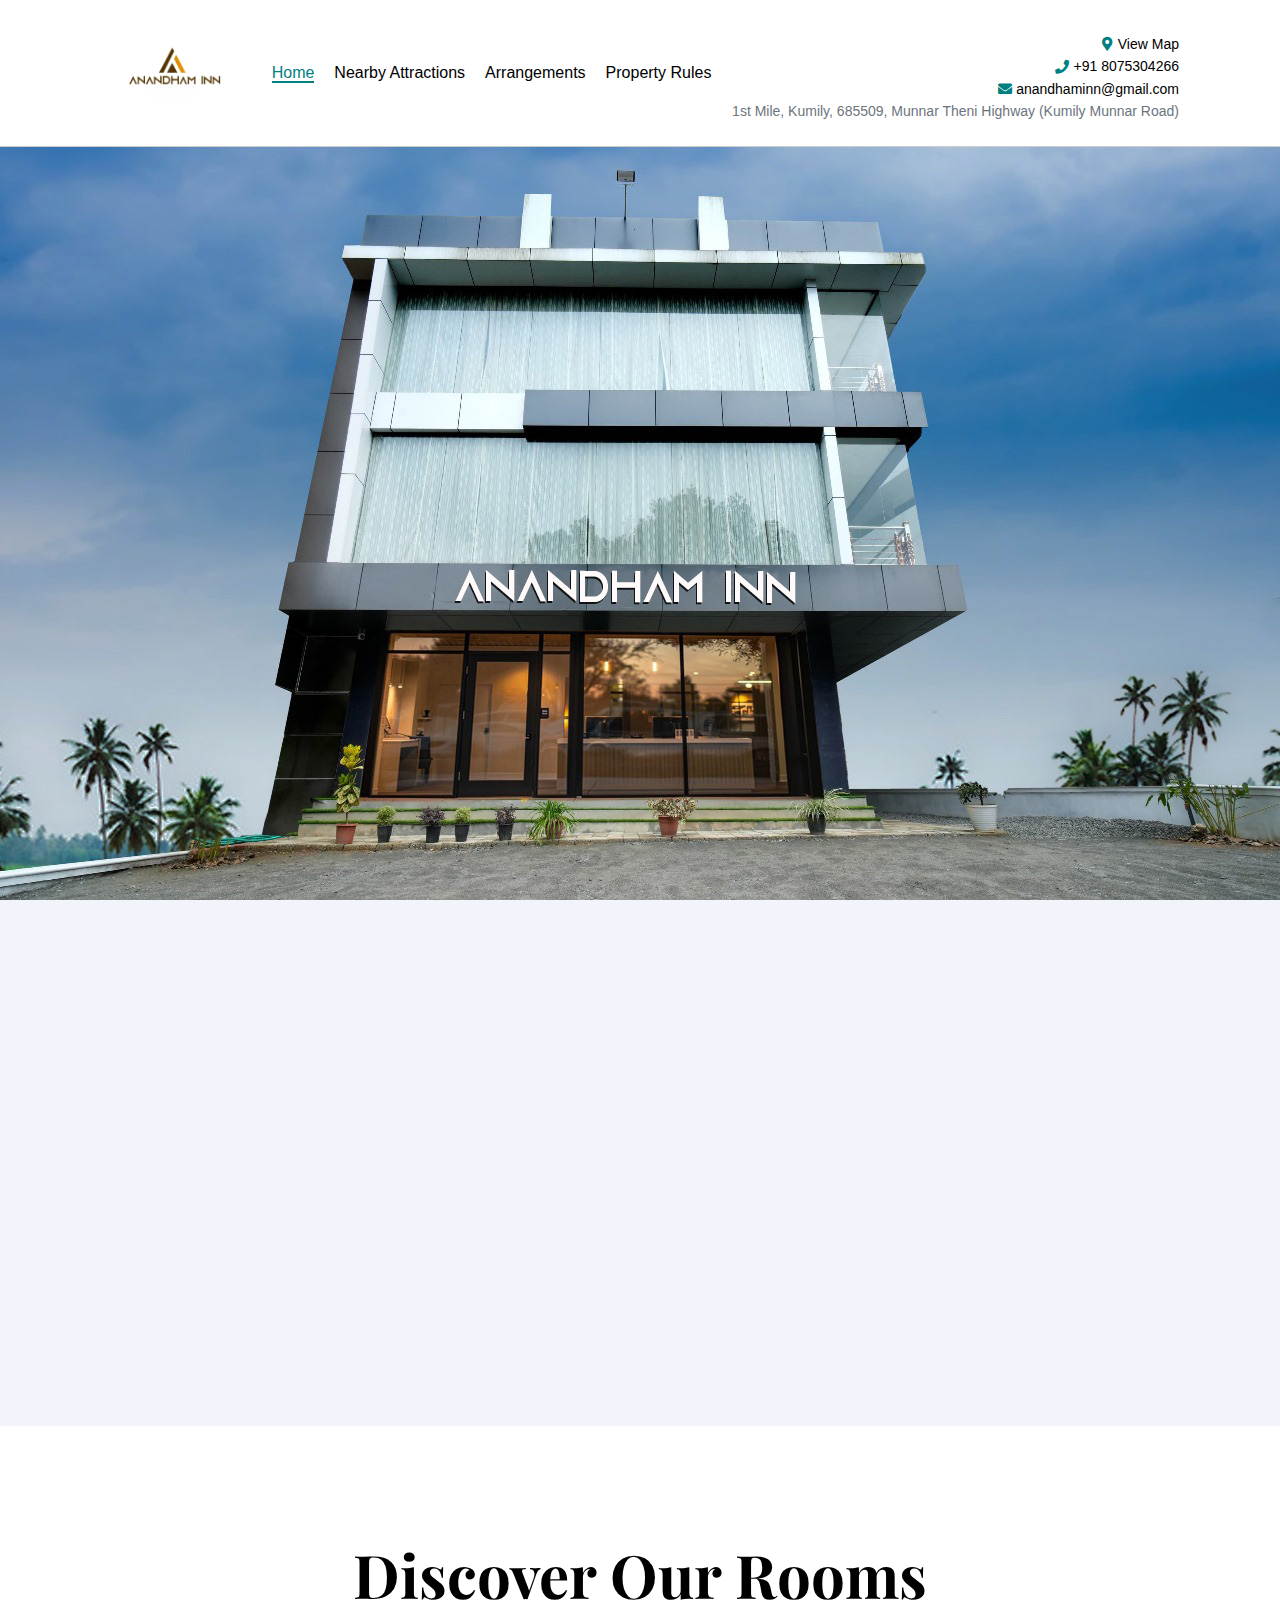
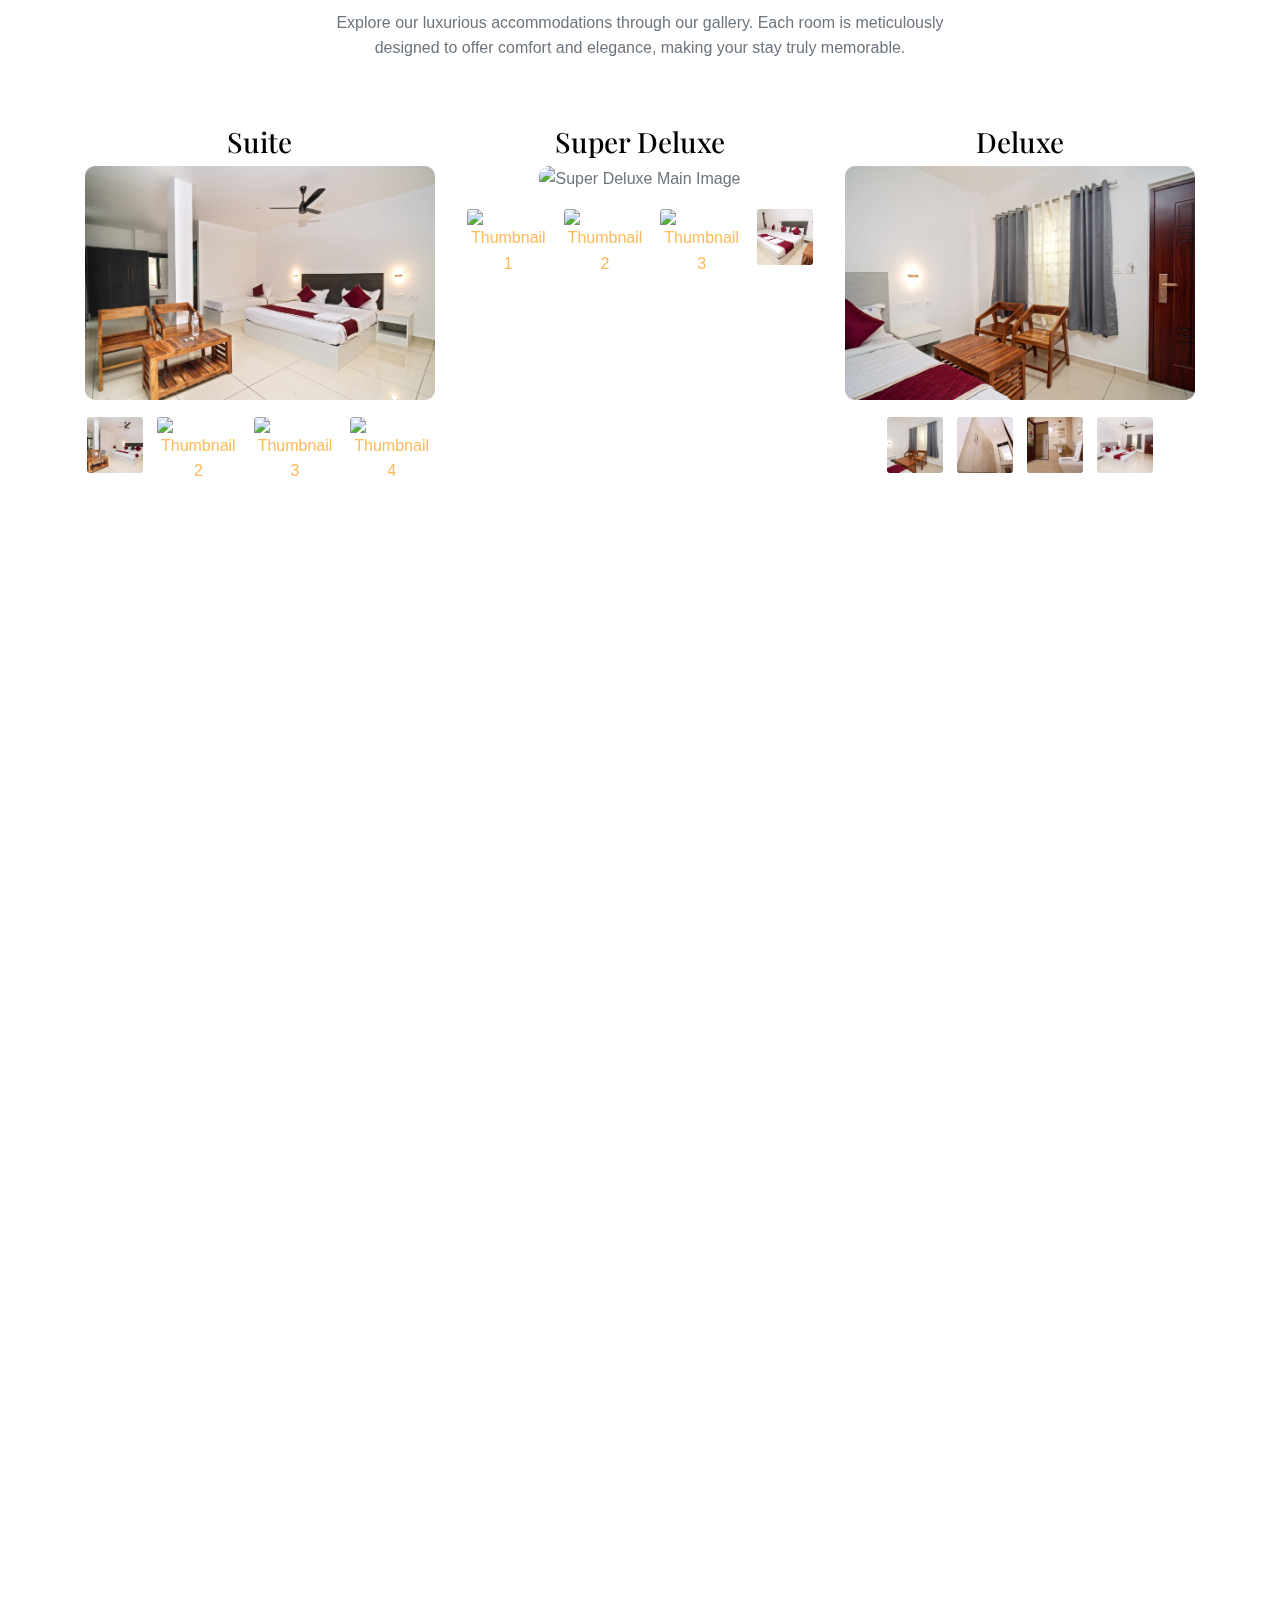
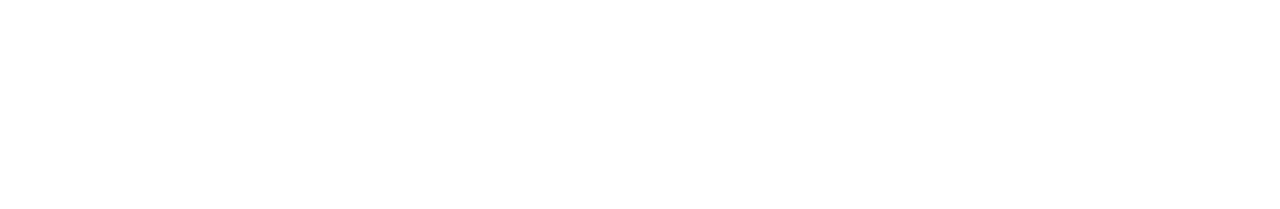
==== commit 5891845b: "final commit__" ====
--- a/index.html
+++ b/index.html
@@ -387,12 +387,12 @@
         <div class="slider-wrapper">
           <div class="main-slider">
             <!-- Main Image Section -->
-            <img id="suite-main-image" src="images/97.JPG" alt="Suite Main Image" class="img-fluid" style="border-radius: 10px;">
+            <img id="suite-main-image" src="images/97.jpg" alt="Suite Main Image" class="img-fluid" style="border-radius: 10px;">
           </div>
           <!-- Thumbnails -->
           <div class="thumbnail-nav">
-            <a href="#" onclick="document.getElementById('suite-main-image').src='images/97.JPG'; return false;">
-              <img src="images/97.JPG" alt="Thumbnail 1">
+            <a href="#" onclick="document.getElementById('suite-main-image').src='images/97.jpg'; return false;">
+              <img src="images/97.jpg" alt="Thumbnail 1">
             </a>
             <a href="#" onclick="document.getElementById('suite-main-image').src='images/IMG_7696.JPG'; return false;">
               <img src="images/IMG_7696.JPG" alt="Thumbnail 2">
@@ -426,8 +426,8 @@
             <a href="#" onclick="document.getElementById('super-deluxe-main-image').src='images/IMG_7694.JPG'; return false;">
               <img src="images/IMG_7694.JPG" alt="Thumbnail 3">
             </a>
-            <a href="#" onclick="document.getElementById('super-deluxe-main-image').src='images/89.JPG'; return false;">
-              <img src="images/89.JPG" alt="Thumbnail 4">
+            <a href="#" onclick="document.getElementById('super-deluxe-main-image').src='images/89.jpg'; return false;">
+              <img src="images/89.jpg" alt="Thumbnail 4">
             </a>
           </div>
         </div>
@@ -439,21 +439,21 @@
         <div class="slider-wrapper">
           <div class="main-slider">
             <!-- Main Image Section -->
-            <img id="deluxe-main-image" src="images/92.JPG" alt="Deluxe Main Image" class="img-fluid" style="border-radius: 10px;">
+            <img id="deluxe-main-image" src="images/92.jpg" alt="Deluxe Main Image" class="img-fluid" style="border-radius: 10px;">
           </div>
           <!-- Thumbnails -->
           <div class="thumbnail-nav">
-            <a href="#" onclick="document.getElementById('deluxe-main-image').src='images/92.JPG'; return false;">
-              <img src="images/92.JPG" alt="Thumbnail 1">
-            </a>
-            <a href="#" onclick="document.getElementById('deluxe-main-image').src='images/01.JPG'; return false;">
-              <img src="images/01.JPG" alt="Thumbnail 2">
-            </a>
-            <a href="#" onclick="document.getElementById('deluxe-main-image').src='images/95.JPG'; return false;">
-              <img src="images/95.JPG" alt="Thumbnail 3">
-            </a>
-            <a href="#" onclick="document.getElementById('deluxe-main-image').src='images/93.JPG'; return false;">
-              <img src="images/93.JPG" alt="Thumbnail 4">
+            <a href="#" onclick="document.getElementById('deluxe-main-image').src='images/92.jpg'; return false;">
+              <img src="images/92.jpg" alt="Thumbnail 1">
+            </a>
+            <a href="#" onclick="document.getElementById('deluxe-main-image').src='images/01.jpg'; return false;">
+              <img src="images/01.jpg" alt="Thumbnail 2">
+            </a>
+            <a href="#" onclick="document.getElementById('deluxe-main-image').src='images/95.jpg'; return false;">
+              <img src="images/95.jpg" alt="Thumbnail 3">
+            </a>
+            <a href="#" onclick="document.getElementById('deluxe-main-image').src='images/93.jpg'; return false;">
+              <img src="images/93.jpg" alt="Thumbnail 4">
             </a>
           </div>
         </div>
